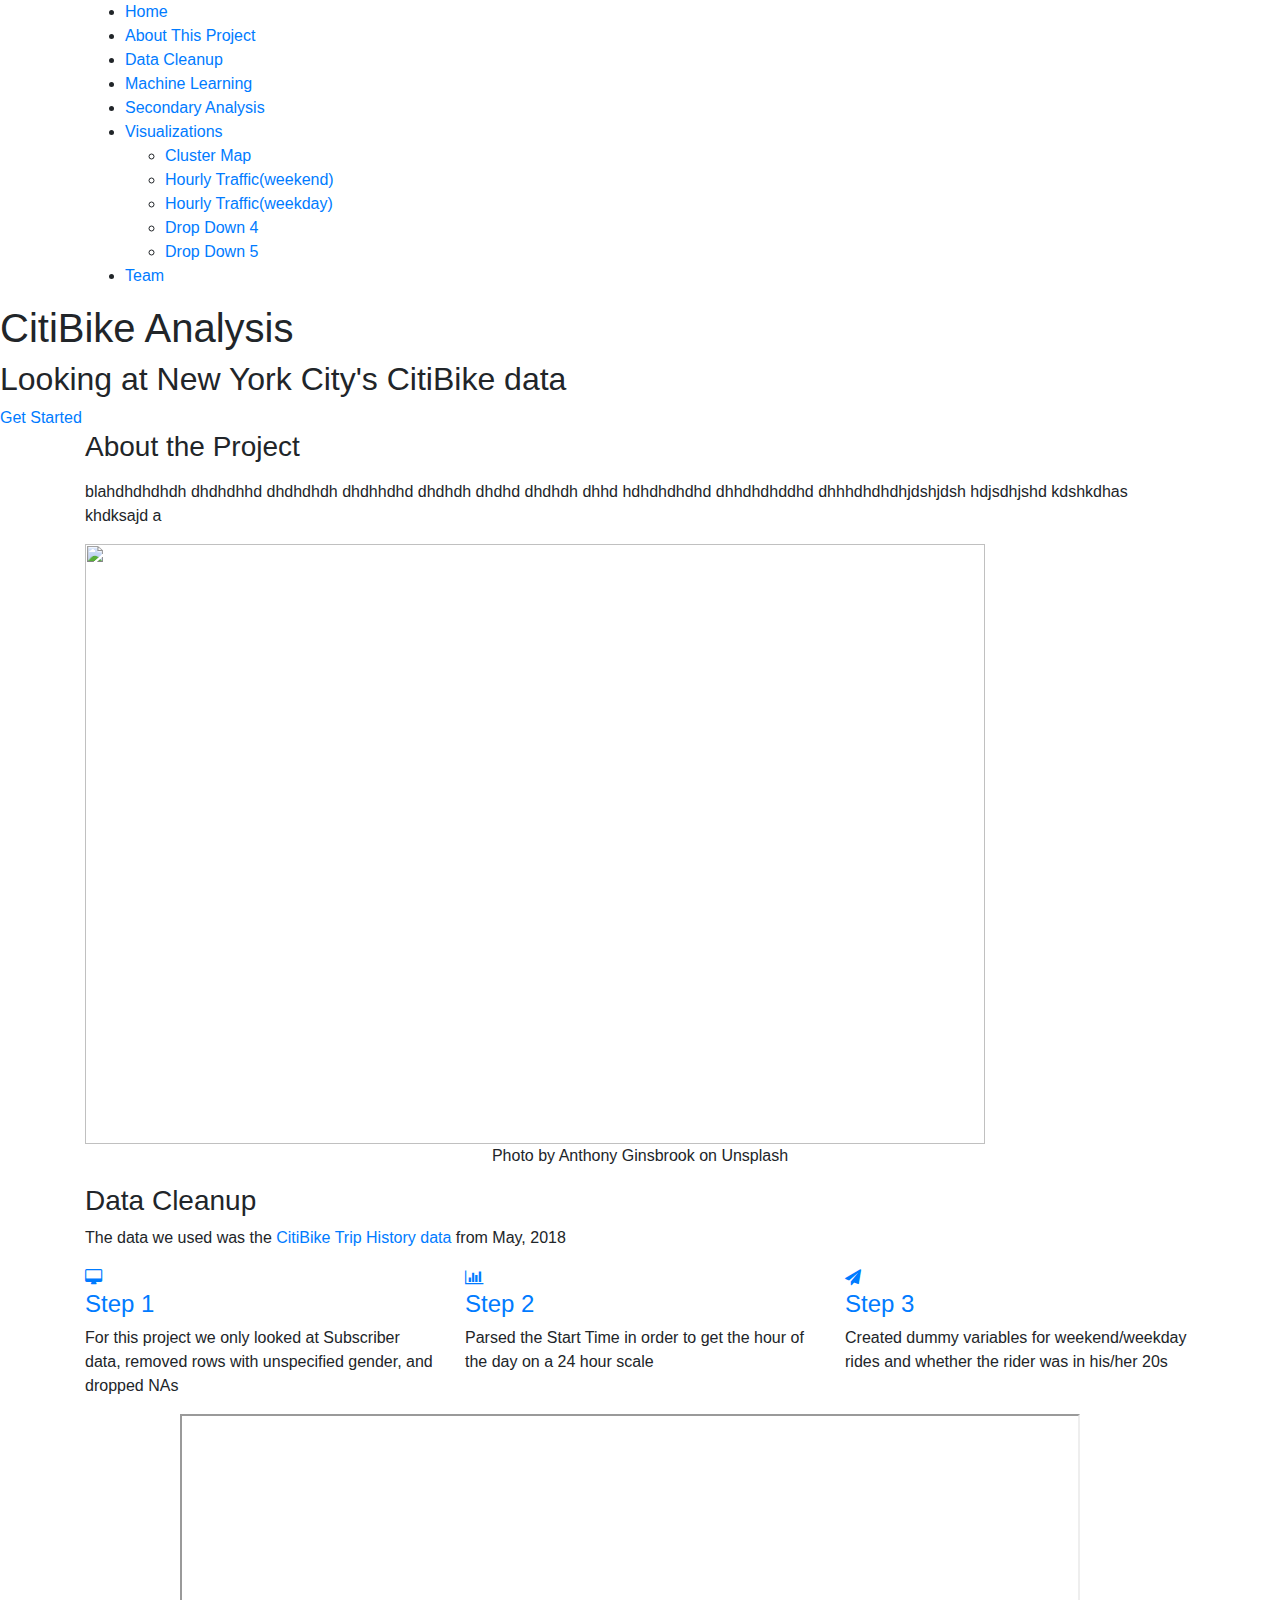
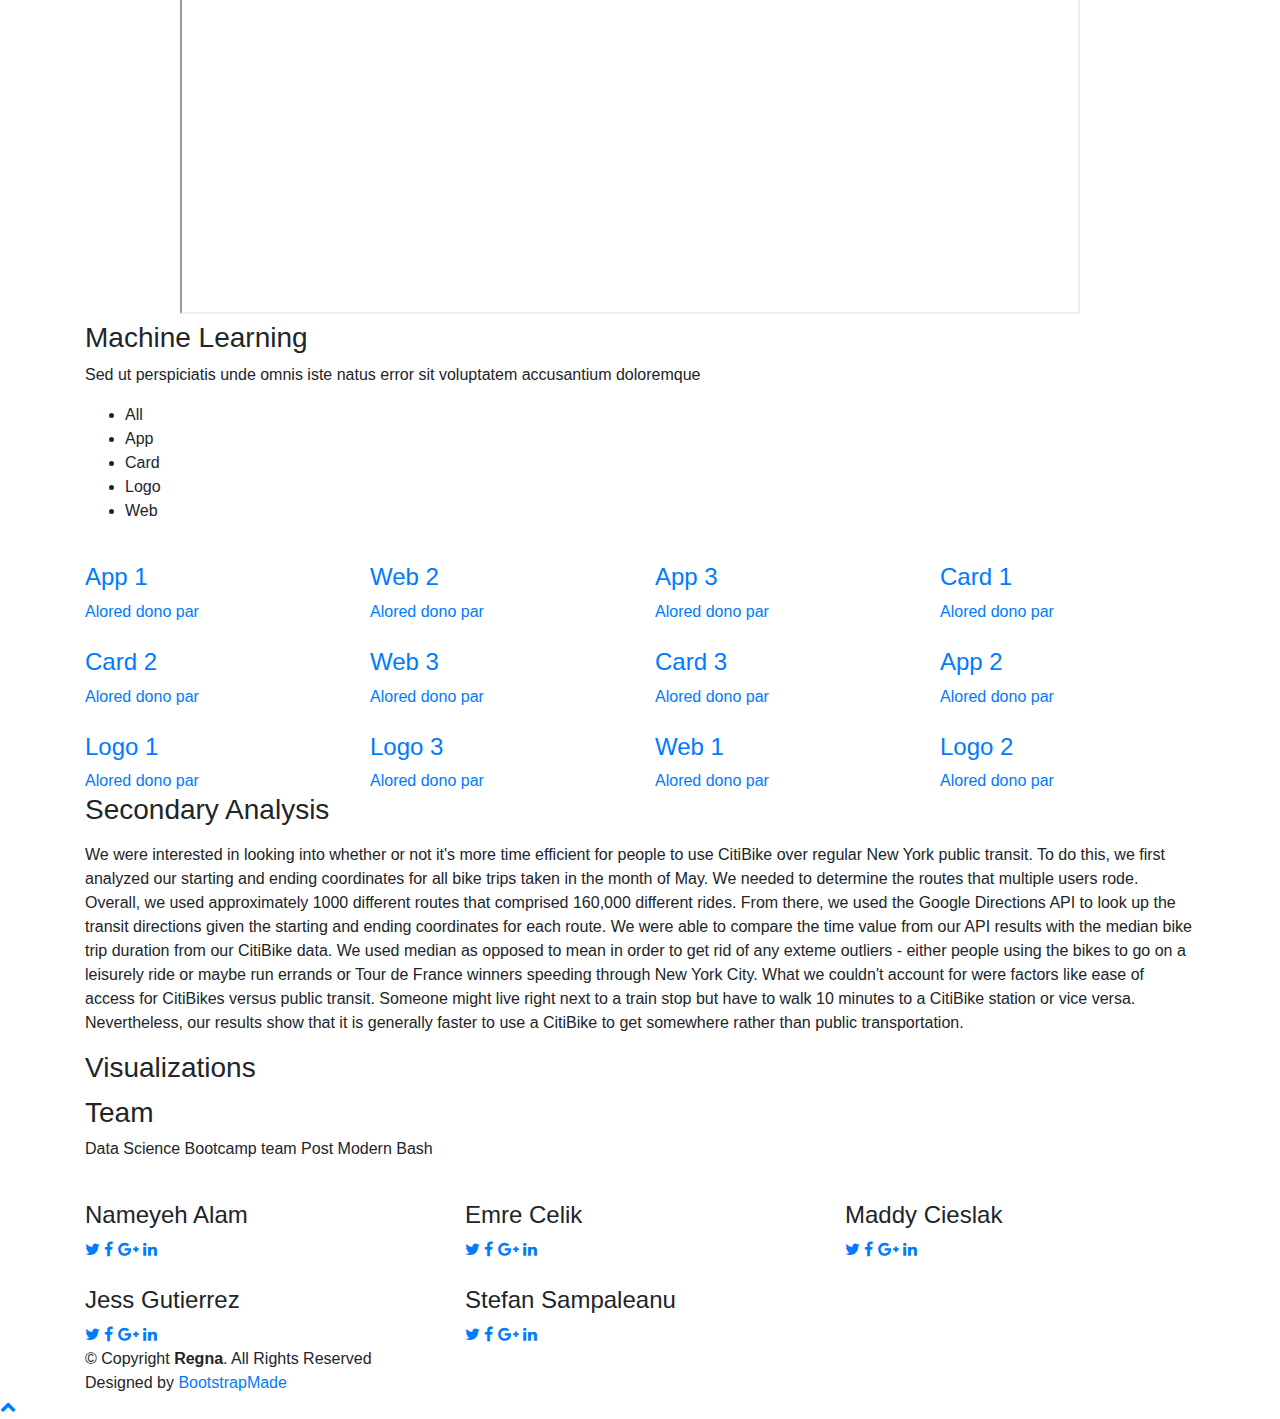
==== home.html @ d92347b0 "updated html" ====
<!DOCTYPE html>
<html lang="en">
<head>
  <meta charset="utf-8">
  <title>CitiBike Analysis Project</title>
  <meta content="width=device-width, initial-scale=1.0" name="viewport">
  <meta content="" name="keywords">
  <meta content="" name="description">

  <!-- Favicons -->
  <!-- <link href="img/favicon.png" rel="icon">
  <link href="img/apple-touch-icon.png" rel="apple-touch-icon"> -->

  <!-- Google Fonts -->
  <link href="https://fonts.googleapis.com/css?family=Open+Sans:300,300i,400,400i,700,700i|Poppins:300,400,500,700" rel="stylesheet">

  <!-- Bootstrap CSS File -->
  <link href="lib/bootstrap/css/bootstrap.min.css" rel="stylesheet">

  <!-- Libraries CSS Files -->
  <link href="lib/font-awesome/css/font-awesome.min.css" rel="stylesheet">
  <link href="lib/animate/animate.min.css" rel="stylesheet">

  <!-- Main Stylesheet File -->
  <link href="style.css" rel="stylesheet">

  <script src="https://cdnjs.cloudflare.com/ajax/libs/d3/4.13.0/d3.min.js"></script>
	<script src="https://cdnjs.cloudflare.com/ajax/libs/d3-tip/0.7.1/d3-tip.min.js"></script>

  <!-- =======================================================
    Theme Name: Regna
    Theme URL: https://bootstrapmade.com/regna-bootstrap-onepage-template/
    Author: BootstrapMade.com
    License: https://bootstrapmade.com/license/
  ======================================================= -->
</head>

<body>

  <!--==========================
  Header
  ============================-->
  <header id="header">
    <div class="container">

      <div id="logo" class="pull-left">
        <a href="#hero"><img src="" alt="" title="" /></img></a>
        <!-- Uncomment below if you prefer to use a text logo -->
        <!--<h1><a href="#hero">Regna</a></h1>-->
      </div>

      <nav id="nav-menu-container">
        <ul class="nav-menu">
          <li class="menu-active"><a href="#hero">Home</a></li>
          <li><a href="#about">About This Project</a></li>
          <li><a href="#cleanup">Data Cleanup</a></li>
          <li><a href="#portfolio">Machine Learning</a></li>
          <li><a href="#secondary">Secondary Analysis</a></li>
          <li class="menu-has-children"><a href="#visual1">Visualizations</a>
            <ul>
              <li><a href="#visual1">Cluster Map</a></li>
              <li><a href="#visual2">Hourly Traffic(weekend)</a></li>
              <li><a href="#visual3">Hourly Traffic(weekday)</a></li>
              <li><a href="#">Drop Down 4</a></li>
              <li><a href="#">Drop Down 5</a></li>
            </ul>
          </li>
          <li><a href="#team">Team</a></li>
        </ul>
      </nav><!-- #nav-menu-container -->
    </div>
  </header><!-- #header -->

  <!--==========================
    Hero Section
  ============================-->
  <section id="hero">
    <div class="hero-container">
      <h1>CitiBike Analysis</h1>
      <h2>Looking at New York City's CitiBike data</h2>
      <a href="#about" class="btn-get-started">Get Started</a>
    </div>
  </section><!-- #hero -->

  <main id="main">

    <!--==========================
      About Section
    ============================-->
    <section id="about">
      <div class="container wow fadeInUp">
          <div class="section-header">
            <h3 class="section-title">About the Project</h3>
            <p class="section-description"></p>
          </div>
          <div class="row">
            <div class="col-lg-12 col-md-6">
              <p>blahdhdhdhdh dhdhdhhd dhdhdhdh dhdhhdhd dhdhdh dhdhd dhdhdh dhhd hdhdhdhdhd dhhdhdhddhd dhhhdhdhdhjdshjdsh hdjsdhjshd kdshkdhas khdksajd a</p>
            </div>
          </div>
          <div class="row">
            <div class="col-lg-12 col-md-6">
              <a href="#about"><img class="center-block" width=900 height=600 src="anthony-ginsbrook-208979-unsplash.jpg" alt="" title="" /></img></a>
              <p align="center">Photo by Anthony Ginsbrook on Unsplash</p>
          </div>
        </div>

      </div>
    </section><!-- #about -->


    <!--==========================
      Data Cleaning Section
    ============================-->
    <section id="cleanup">
      <div class="container wow fadeIn">
        <div class="section-header">
          <h3 class="section-title">Data Cleanup</h3>
          <p class="section-description">The data we used was the <a href="https://s3.amazonaws.com/tripdata/index.html">CitiBike Trip History data</a> from May, 2018</p>
        </div>
        <div class="row">
          <div class="col-lg-4 col-md-6 wow fadeInUp" data-wow-delay="0.2s">
            <div class="box">
              <div class="icon"><a href=""><i class="fa fa-desktop"></i></a></div>
              <h4 class="title"><a href="">Step 1</a></h4>
              <p class="description">For this project we only looked at Subscriber data, removed rows with unspecified gender, and dropped NAs</p>
            </div>
          </div>
          <div class="col-lg-4 col-md-6 wow fadeInUp" data-wow-delay="0.4s">
            <div class="box">
              <div class="icon"><a href=""><i class="fa fa-bar-chart"></i></a></div>
              <h4 class="title"><a href="">Step 2</a></h4>
              <p class="description">Parsed the Start Time in order to get the hour of the day on a 24 hour scale</p>
            </div>
          </div>
          <div class="col-lg-4 col-md-6 wow fadeInUp" data-wow-delay="0.6s">
            <div class="box">
              <div class="icon"><a href=""><i class="fa fa-paper-plane"></i></a></div>
              <h4 class="title"><a href="">Step 3</a></h4>
              <p class="description">Created dummy variables for weekend/weekday rides and whether the rider was in his/her 20s</p>
            </div>
          </div> 
        </div>
        <div class="row">
          <div class="col-lg-4 col-md-12 offset-md-1 wow fadeInUp">
            <iframe width=900 height=500 src="https://nbviewer.jupyter.org/github/nameyeh/project-three/blob/master/CitiBike_DataCleanup.ipynb"></iframe>
          </div>
        </div>

      </div>
    </section><!-- #cleanup -->

    <!--==========================
      Portfolio Section
    ============================-->
    <section id="portfolio">
      <div class="container wow fadeInUp">
        <div class="section-header">
          <h3 class="section-title">Machine Learning</h3>
          <p class="section-description">Sed ut perspiciatis unde omnis iste natus error sit voluptatem accusantium doloremque</p>
        </div>
        <div class="row">

          <div class="col-lg-12">
            <ul id="portfolio-flters">
              <li data-filter=".filter-app, .filter-card, .filter-logo, .filter-web" class="filter-active">All</li>
              <li data-filter=".filter-app">App</li>
              <li data-filter=".filter-card">Card</li>
              <li data-filter=".filter-logo">Logo</li>
              <li data-filter=".filter-web">Web</li>
            </ul>
          </div>
        </div>

        <div class="row" id="portfolio-wrapper">
          <div class="col-lg-3 col-md-6 portfolio-item filter-app">
            <a href="">
              <img src="img/portfolio/app1.jpg" alt="">
              <div class="details">
                <h4>App 1</h4>
                <span>Alored dono par</span>
              </div>
            </a>
          </div>

          <div class="col-lg-3 col-md-6 portfolio-item filter-web">
            <a href="">
              <img src="img/portfolio/web2.jpg" alt="">
              <div class="details">
                <h4>Web 2</h4>
                <span>Alored dono par</span>
              </div>
            </a>
          </div>

          <div class="col-lg-3 col-md-6 portfolio-item filter-app">
            <a href="">
              <img src="img/portfolio/app3.jpg" alt="">
              <div class="details">
                <h4>App 3</h4>
                <span>Alored dono par</span>
              </div>
            </a>
          </div>

          <div class="col-lg-3 col-md-6 portfolio-item filter-card">
            <a href="">
              <img src="img/portfolio/card1.jpg" alt="">
              <div class="details">
                <h4>Card 1</h4>
                <span>Alored dono par</span>
              </div>
            </a>
          </div>

          <div class="col-lg-3 col-md-6 portfolio-item filter-card">
            <a href="">
              <img src="img/portfolio/card2.jpg" alt="">
              <div class="details">
                <h4>Card 2</h4>
                <span>Alored dono par</span>
              </div>
            </a>
          </div>

          <div class="col-lg-3 col-md-6 portfolio-item filter-web">
            <a href="">
              <img src="img/portfolio/web3.jpg" alt="">
              <div class="details">
                <h4>Web 3</h4>
                <span>Alored dono par</span>
              </div>
            </a>
          </div>

          <div class="col-lg-3 col-md-6 portfolio-item filter-card">
            <a href="">
              <img src="img/portfolio/card3.jpg" alt="">
              <div class="details">
                <h4>Card 3</h4>
                <span>Alored dono par</span>
              </div>
            </a>
          </div>

          <div class="col-lg-3 col-md-6 portfolio-item filter-app">
            <a href="">
              <img src="img/portfolio/app2.jpg" alt="">
              <div class="details">
                <h4>App 2</h4>
                <span>Alored dono par</span>
              </div>
            </a>
          </div>

          <div class="col-lg-3 col-md-6 portfolio-item filter-logo">
            <a href="">
              <img src="img/portfolio/logo1.jpg" alt="">
              <div class="details">
                <h4>Logo 1</h4>
                <span>Alored dono par</span>
              </div>
            </a>
          </div>

          <div class="col-lg-3 col-md-6 portfolio-item filter-logo">
            <a href="">
              <img src="img/portfolio/logo3.jpg" alt="">
              <div class="details">
                <h4>Logo 3</h4>
                <span>Alored dono par</span>
              </div>
            </a>
          </div>

          <div class="col-lg-3 col-md-6 portfolio-item filter-web">
            <a href="">
              <img src="img/portfolio/web1.jpg" alt="">
              <div class="details">
                <h4>Web 1</h4>
                <span>Alored dono par</span>
              </div>
            </a>
          </div>

          <div class="col-lg-3 col-md-6 portfolio-item filter-logo">
            <a href="">
              <img src="img/portfolio/logo2.jpg" alt="">
              <div class="details">
                <h4>Logo 2</h4>
                <span>Alored dono par</span>
              </div>
            </a>
          </div>

        </div>

      </div>
    </section><!-- #portfolio -->

    <!--==========================
      Secondary Section
    ============================-->
    <section id="secondary">
      <div class="container wow fadeInUp">
        <div class="section-header">
          <h3 class="section-title">Secondary Analysis</h3>
          <p class="section-description"></p>
        </div>
      </div>

      <div class="container wow fadeInUp">
        <div class="row justify-content-center">
          <div class="col-lg-12 col-md-6">
            <p>We were interested in looking into whether or not it's more time efficient for people to use CitiBike over regular New York public transit.
               To do this, we first analyzed our starting and ending coordinates for all bike trips taken in the month of May. We needed to determine the 
               routes that multiple users rode. Overall, we used approximately 1000 different routes that comprised 160,000 different rides. From there, we 
               used the Google Directions API to look up the transit directions given the starting and ending coordinates for each route. We were able to 
               compare the time value from our API results with the median bike trip duration from our CitiBike data. We used median as opposed to mean in 
               order to get rid of any exteme outliers - either people using the bikes to go on a leisurely ride or maybe run errands or Tour de France 
               winners speeding through New York City. What we couldn't account for were factors like ease of access for CitiBikes versus public transit.
               Someone might live right next to a train stop but have to walk 10 minutes to a CitiBike station or vice versa. Nevertheless, our results show
               that it is generally faster to use a CitiBike to get somewhere rather than public transportation. 
            </p>
          </div>
        </div>
        <div class="row justify-content-center">
          <div class="chart"></div>
              <script type="text/javascript" src="../app.js"></script>
        </div>

      </div>

      </div>
    </section><!-- #secondary -->

  </main>

  <!--==========================
      Visualizations
    ============================-->
    <section id="visual1">
        <div class="container wow fadeInUp">
            <div class="section-header">
                <h3 class="section-title">Visualizations</h3>
              </div>
            <div class="row">
                <div class="col-lg-12 col-md-12">
                    <div class='tableauPlaceholder' id='viz1531404556387' style='position: relative'><noscript><a href='#'><img alt='Cluster Map, colored by Percentage in 20s ' src='https:&#47;&#47;public.tableau.com&#47;static&#47;images&#47;Ci&#47;CitiBike_MachineLearningSupplement&#47;Sheet1&#47;1_rss.png' style='border: none' /></a></noscript><object class='tableauViz'  style='display:none;'><param name='host_url' value='https%3A%2F%2Fpublic.tableau.com%2F' /> <param name='embed_code_version' value='3' /> <param name='site_root' value='' /><param name='name' value='CitiBike_MachineLearningSupplement&#47;Sheet1' /><param name='tabs' value='no' /><param name='toolbar' value='yes' /><param name='static_image' value='https:&#47;&#47;public.tableau.com&#47;static&#47;images&#47;Ci&#47;CitiBike_MachineLearningSupplement&#47;Sheet1&#47;1.png' /> <param name='animate_transition' value='yes' /><param name='display_static_image' value='yes' /><param name='display_spinner' value='yes' /><param name='display_overlay' value='yes' /><param name='display_count' value='yes' /><param name='filter' value='publish=yes' /></object></div>                <script type='text/javascript'>                    var divElement = document.getElementById('viz1531404556387');                    var vizElement = divElement.getElementsByTagName('object')[0];                    vizElement.style.width='100%';vizElement.style.height=(divElement.offsetWidth*0.75)+'px';                    var scriptElement = document.createElement('script');                    scriptElement.src = 'https://public.tableau.com/javascripts/api/viz_v1.js';                    vizElement.parentNode.insertBefore(scriptElement, vizElement);                </script>
                </div>
            </div>
        </div>
    </section>

    <section id="visual2">
        <div class="container wow fadeInUp">
            <div class="row">
                <div class="col-lg-12 col-md-12">
                    <div class='tableauPlaceholder' id='viz1531405857707' style='position: relative'><noscript><a href='#'><img alt='Hourly Traffic by Cluster, Weekend ' src='https:&#47;&#47;public.tableau.com&#47;static&#47;images&#47;Ci&#47;CitiBike_MachineLearningSupplement&#47;Sheet3&#47;1_rss.png' style='border: none' /></a></noscript><object class='tableauViz'  style='display:none;'><param name='host_url' value='https%3A%2F%2Fpublic.tableau.com%2F' /> <param name='embed_code_version' value='3' /> <param name='site_root' value='' /><param name='name' value='CitiBike_MachineLearningSupplement&#47;Sheet3' /><param name='tabs' value='no' /><param name='toolbar' value='yes' /><param name='static_image' value='https:&#47;&#47;public.tableau.com&#47;static&#47;images&#47;Ci&#47;CitiBike_MachineLearningSupplement&#47;Sheet3&#47;1.png' /> <param name='animate_transition' value='yes' /><param name='display_static_image' value='yes' /><param name='display_spinner' value='yes' /><param name='display_overlay' value='yes' /><param name='display_count' value='yes' /></object></div>                <script type='text/javascript'>                    var divElement = document.getElementById('viz1531405857707');                    var vizElement = divElement.getElementsByTagName('object')[0];                    vizElement.style.width='100%';vizElement.style.height=(divElement.offsetWidth*0.75)+'px';                    var scriptElement = document.createElement('script');                    scriptElement.src = 'https://public.tableau.com/javascripts/api/viz_v1.js';                    vizElement.parentNode.insertBefore(scriptElement, vizElement);                </script>
                </div>
            </div>
        </div>
    </section>

    <section id="visual3">
        <div class="container wow fadeInUp">
            <div class="row">
                <div class="col-lg-12 col-md-12">
                    <div class='tableauPlaceholder' id='viz1531406010072' style='position: relative'><noscript><a href='#'><img alt='Hourly Traffic by Cluster, Weekday ' src='https:&#47;&#47;public.tableau.com&#47;static&#47;images&#47;Ci&#47;CitiBike_MachineLearningSupplement&#47;Sheet4&#47;1_rss.png' style='border: none' /></a></noscript><object class='tableauViz'  style='display:none;'><param name='host_url' value='https%3A%2F%2Fpublic.tableau.com%2F' /> <param name='embed_code_version' value='3' /> <param name='site_root' value='' /><param name='name' value='CitiBike_MachineLearningSupplement&#47;Sheet4' /><param name='tabs' value='no' /><param name='toolbar' value='yes' /><param name='static_image' value='https:&#47;&#47;public.tableau.com&#47;static&#47;images&#47;Ci&#47;CitiBike_MachineLearningSupplement&#47;Sheet4&#47;1.png' /> <param name='animate_transition' value='yes' /><param name='display_static_image' value='yes' /><param name='display_spinner' value='yes' /><param name='display_overlay' value='yes' /><param name='display_count' value='yes' /></object></div>                <script type='text/javascript'>                    var divElement = document.getElementById('viz1531406010072');                    var vizElement = divElement.getElementsByTagName('object')[0];                    vizElement.style.width='100%';vizElement.style.height=(divElement.offsetWidth*0.75)+'px';                    var scriptElement = document.createElement('script');                    scriptElement.src = 'https://public.tableau.com/javascripts/api/viz_v1.js';                    vizElement.parentNode.insertBefore(scriptElement, vizElement);                </script>
                </div>
            </div>
        </div>
    </section>


  <!--==========================
      Team Section
    ============================-->
    <section id="team">
        <div class="container wow fadeInUp">
          <div class="section-header">
            <h3 class="section-title">Team</h3>
            <p class="section-description">Data Science Bootcamp team Post Modern Bash</p>
          </div>
          <div class="row">
            <div class="col-lg-4 col-md-6">
              <div class="member">
                <div class="pic"><img src="img/team-1.jpg" alt=""></div>
                <h4>Nameyeh Alam</h4>
                <span></span>
                <div class="social">
                  <a href=""><i class="fa fa-twitter"></i></a>
                  <a href=""><i class="fa fa-facebook"></i></a>
                  <a href=""><i class="fa fa-google-plus"></i></a>
                  <a href=""><i class="fa fa-linkedin"></i></a>
                </div>
              </div>
            </div>
  
            <div class="col-lg-4 col-md-6">
              <div class="member">
                <div class="pic"><img src="img/team-2.jpg" alt=""></div>
                <h4>Emre Celik</h4>
                <span></span>
                <div class="social">
                  <a href=""><i class="fa fa-twitter"></i></a>
                  <a href=""><i class="fa fa-facebook"></i></a>
                  <a href=""><i class="fa fa-google-plus"></i></a>
                  <a href=""><i class="fa fa-linkedin"></i></a>
                </div>
              </div>
            </div>
  
            <div class="col-lg-4 col-md-6">
              <div class="member">
                <div class="pic"><img src="img/team-3.jpg" alt=""></div>
                <h4>Maddy Cieslak</h4>
                <span></span>
                <div class="social">
                  <a href=""><i class="fa fa-twitter"></i></a>
                  <a href=""><i class="fa fa-facebook"></i></a>
                  <a href=""><i class="fa fa-google-plus"></i></a>
                  <a href=""><i class="fa fa-linkedin"></i></a>
                </div>
              </div>
            </div>
  
            <div class="col-lg-4 col-md-6">
              <div class="member">
                <div class="pic"><img src="img/team-4.jpg" alt=""></div>
                <h4>Jess Gutierrez</h4>
                <span></span>
                <div class="social">
                  <a href=""><i class="fa fa-twitter"></i></a>
                  <a href=""><i class="fa fa-facebook"></i></a>
                  <a href=""><i class="fa fa-google-plus"></i></a>
                  <a href=""><i class="fa fa-linkedin"></i></a>
                </div>
              </div>
            </div>
            <div class="col-lg-4 col-md-6">
                <div class="member">
                  <div class="pic"><img src="img/team-6.jpg" alt=""></div>
                  <h4>Stefan Sampaleanu</h4>
                  <span></span>
                  <div class="social">
                    <a href=""><i class="fa fa-twitter"></i></a>
                    <a href=""><i class="fa fa-facebook"></i></a>
                    <a href=""><i class="fa fa-google-plus"></i></a>
                    <a href=""><i class="fa fa-linkedin"></i></a>
                  </div>
                </div>
              </div>
          </div>
  
        </div>
      </section><!-- #team -->

      
  <!--==========================
    Footer
  ============================-->
  <footer id="footer">
    <div class="footer-top">
      <div class="container">

      </div>
    </div>

    <div class="container">
      <div class="copyright">
        &copy; Copyright <strong>Regna</strong>. All Rights Reserved
      </div>
      <div class="credits">
        <!--
          All the links in the footer should remain intact.
          You can delete the links only if you purchased the pro version.
          Licensing information: https://bootstrapmade.com/license/
          Purchase the pro version with working PHP/AJAX contact form: https://bootstrapmade.com/buy/?theme=Regna
        -->
        Designed by <a href="https://bootstrapmade.com/">BootstrapMade</a>
      </div>
    </div>
  </footer><!-- #footer -->

  <a href="#" class="back-to-top"><i class="fa fa-chevron-up"></i></a>

  <!-- JavaScript Libraries -->
  <script src="lib/jquery/jquery.min.js"></script>
  <script src="lib/jquery/jquery-migrate.min.js"></script>
  <script src="lib/bootstrap/js/bootstrap.bundle.min.js"></script>
  <script src="lib/easing/easing.min.js"></script>
  <script src="lib/wow/wow.min.js"></script>
  <script src="https://maps.googleapis.com/maps/api/js?key=AIzaSyD8HeI8o-c1NppZA-92oYlXakhDPYR7XMY"></script>

  <script src="lib/waypoints/waypoints.min.js"></script>
  <script src="lib/counterup/counterup.min.js"></script>
  <script src="lib/superfish/hoverIntent.js"></script>
  <script src="lib/superfish/superfish.min.js"></script>


  <!-- Template Main Javascript File -->
  <script src="js/main.js"></script>

</body>
</html>
---- style.css ----
.tooltip {
  position: absolute;
  width: 120px;
  height: 80px;
  padding: 2px;
  padding-top: 8px;
  font: 12px sans-serif;
  /* color: white; */
  text-align: left;
  background: rgb(250, 249, 247);
  border-width: 2px;
  border-style: solid;
  border-color: darkblue;
  border-radius: 12px;
}

.axisText {
  font-family: sans-serif;
  font-weight: bold;
  fill: #040008;
  text-anchor: middle;
}

.titleText {
  font-family: sans-serif;
  font-weight: bold;
  fill: #040008;
  text-anchor: middle; 
}
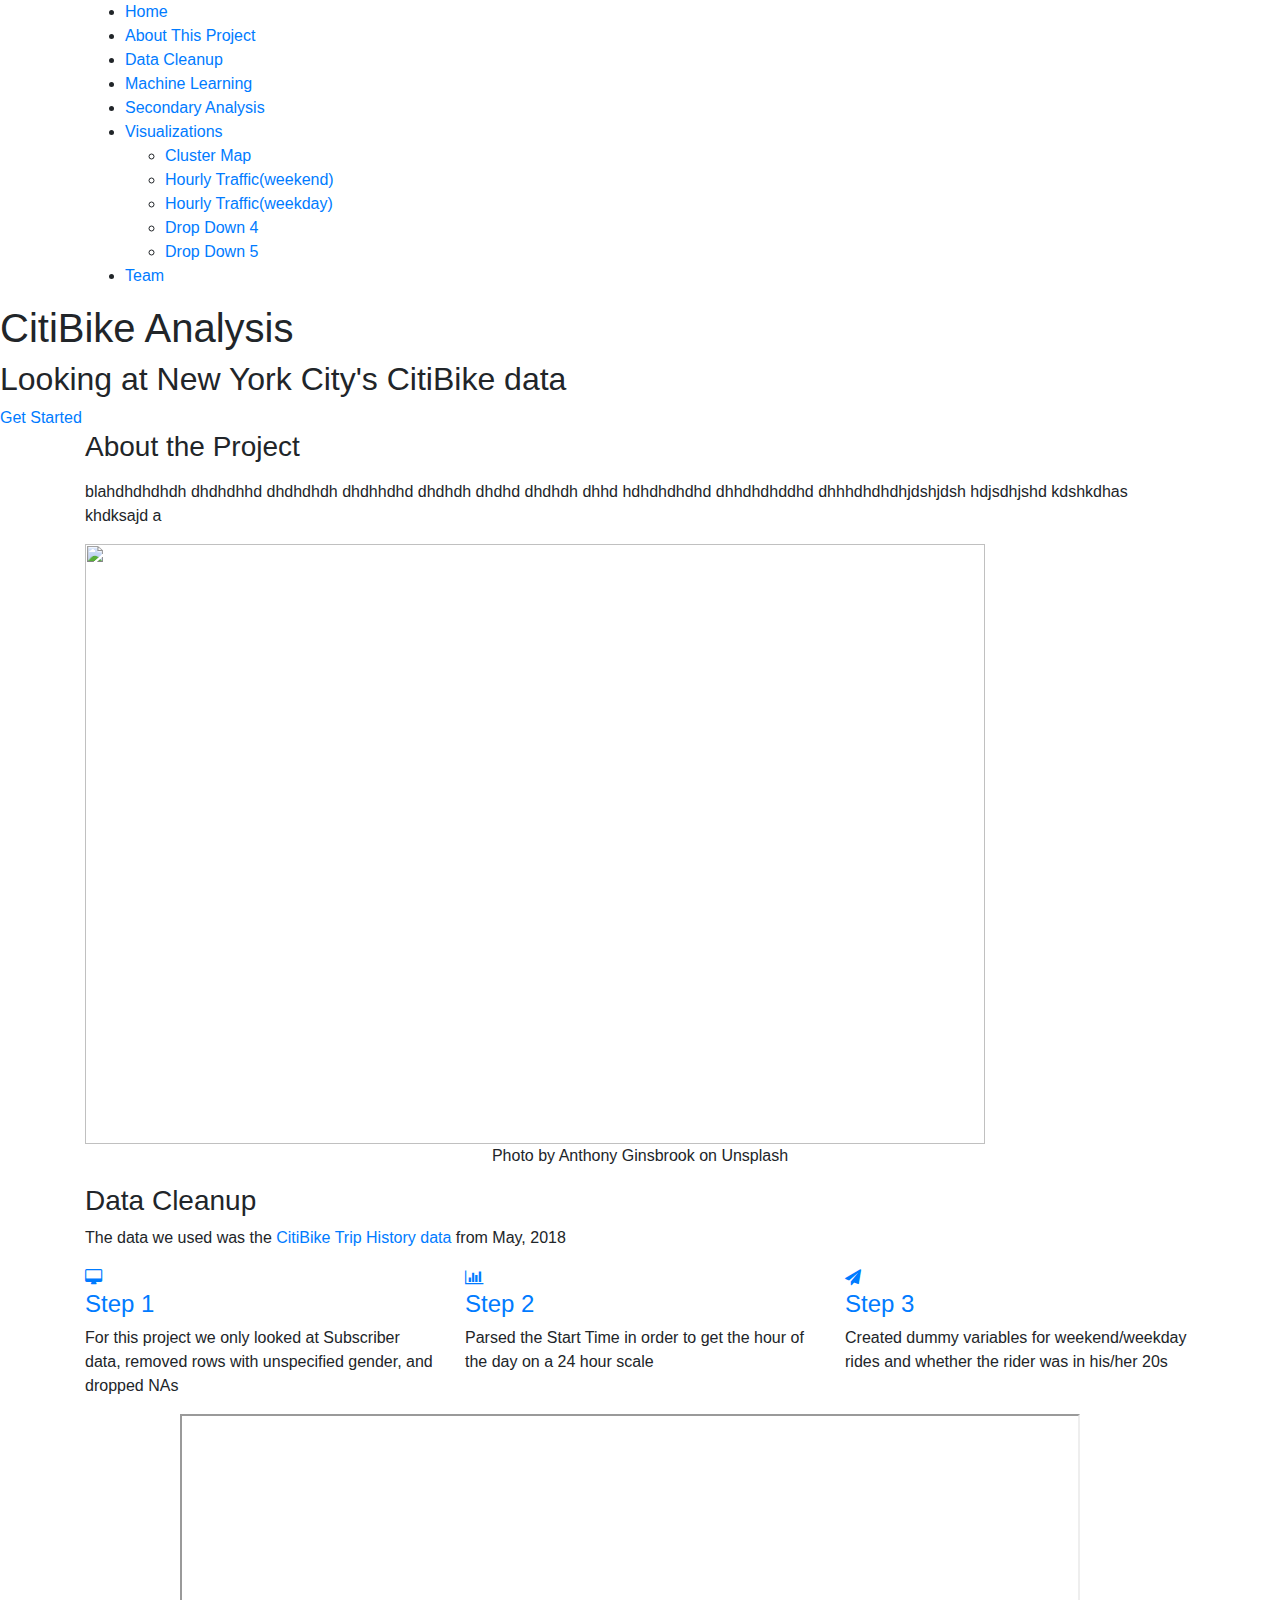
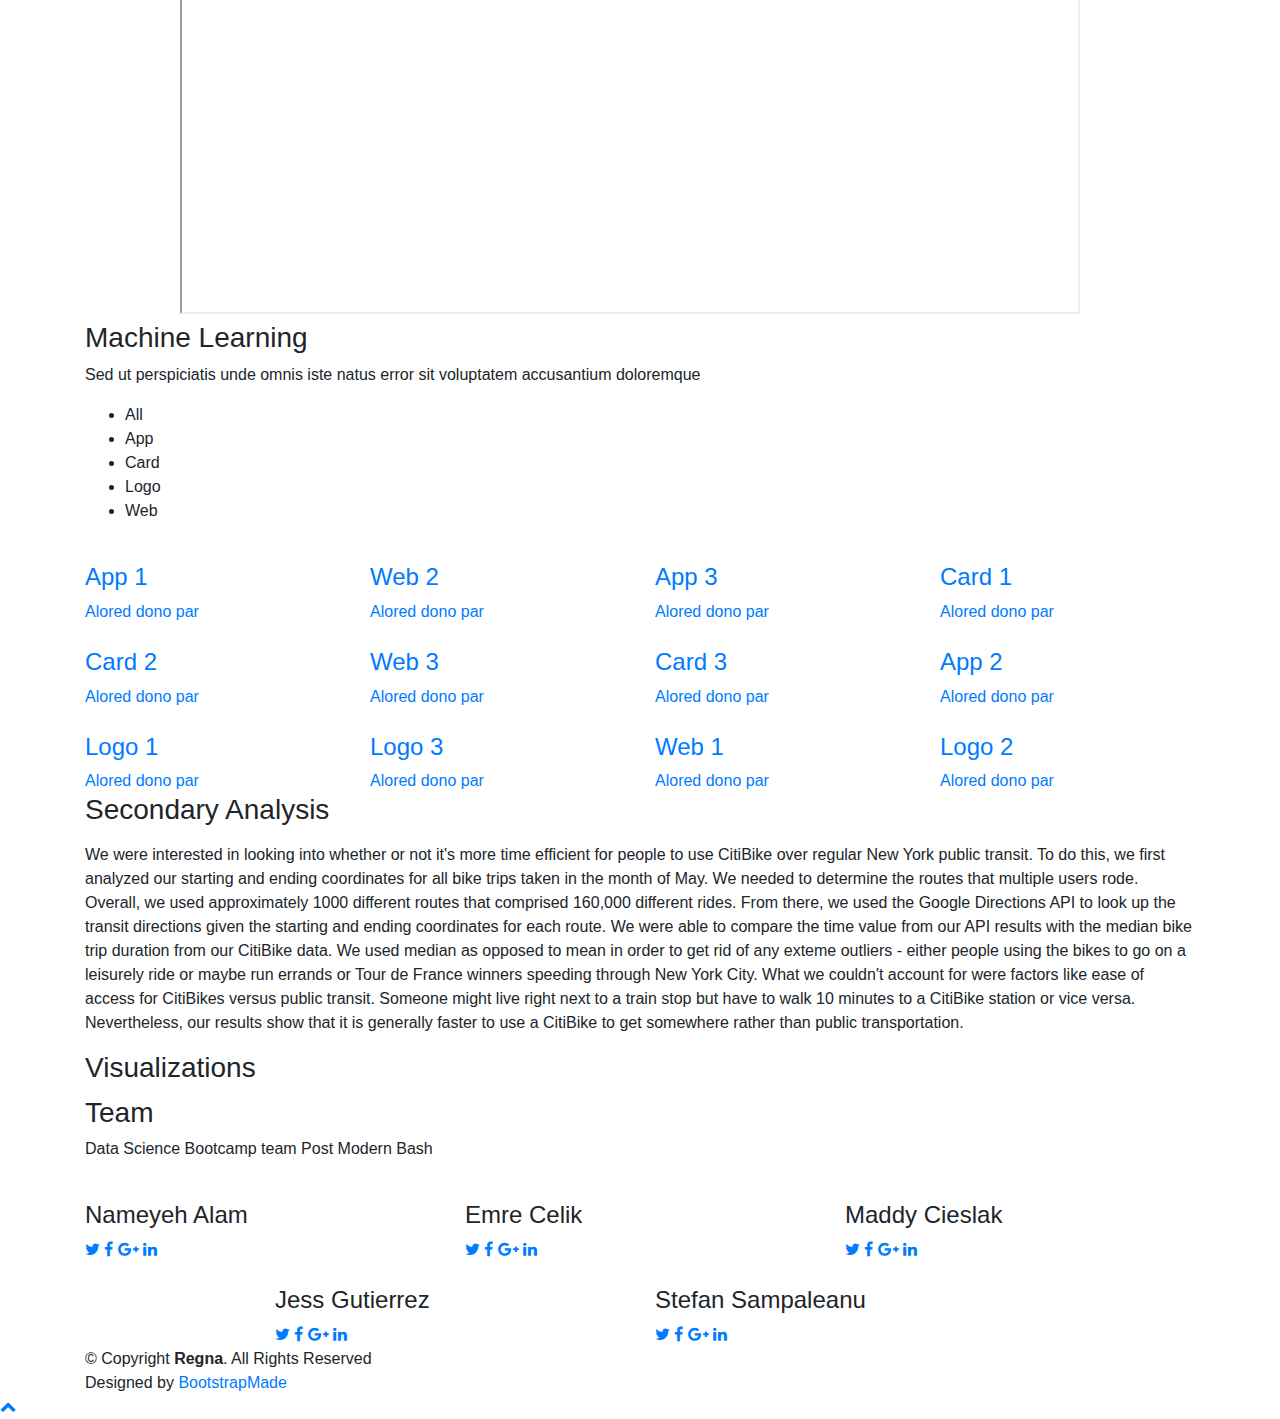
==== commit 43470b4e: "modified layout" ====
--- a/home.html
+++ b/home.html
@@ -424,8 +424,9 @@
                 </div>
               </div>
             </div>
-  
-            <div class="col-lg-4 col-md-6">
+          </div>
+          <div class="row">
+            <div class="col-lg-4 col-md-6 offset-md-2">
               <div class="member">
                 <div class="pic"><img src="img/team-4.jpg" alt=""></div>
                 <h4>Jess Gutierrez</h4>
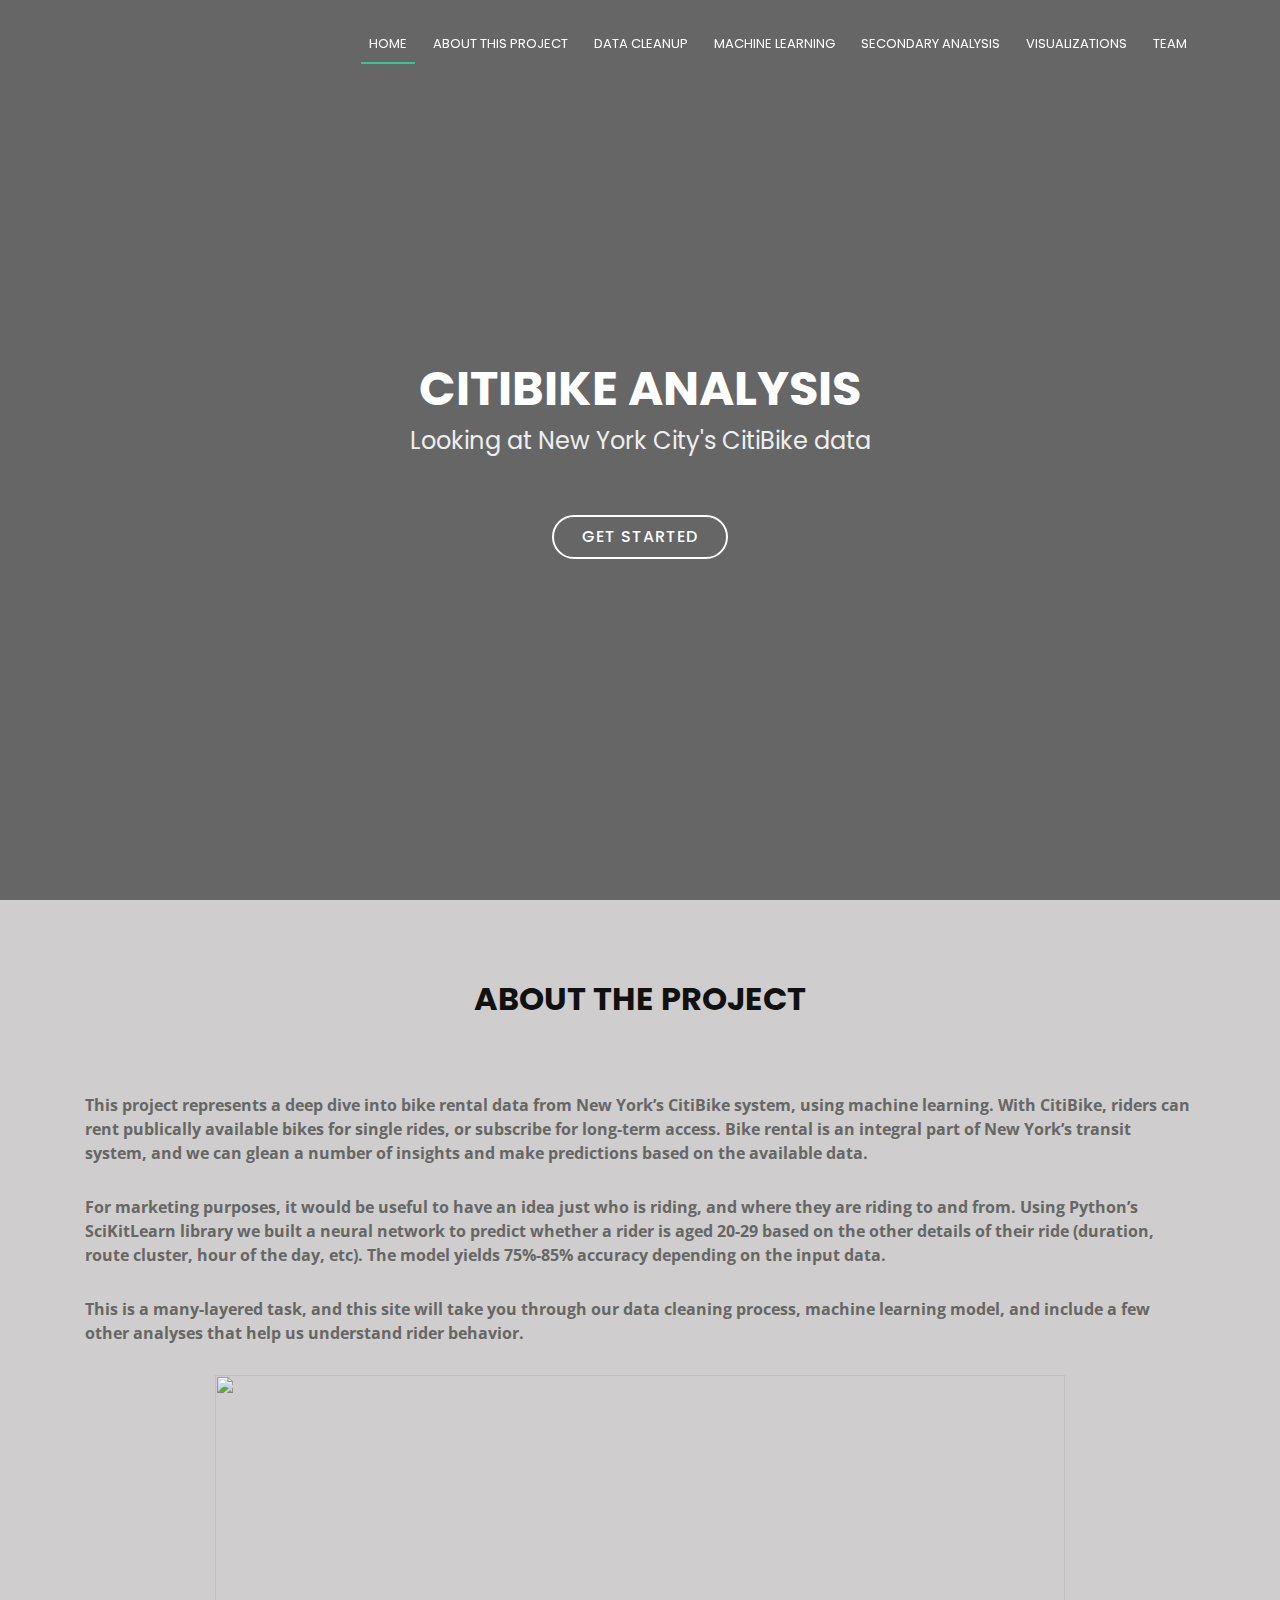
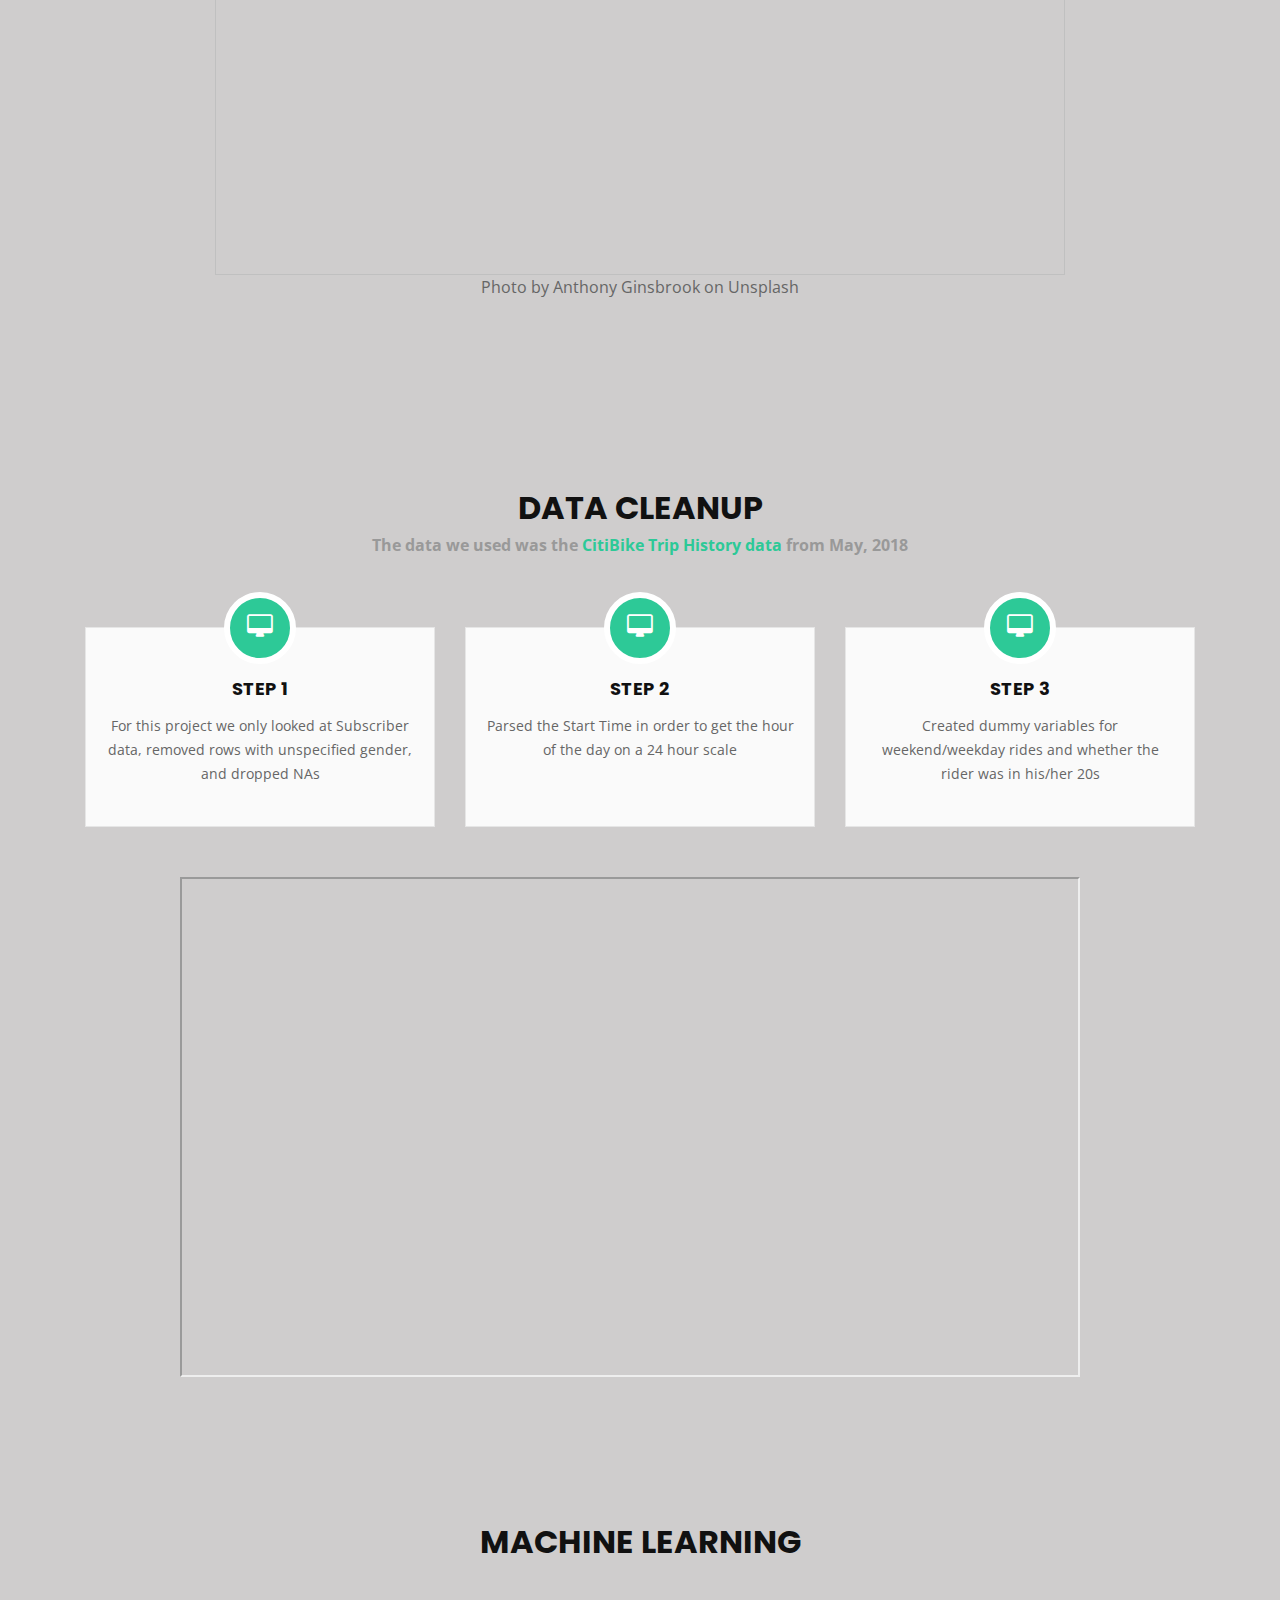
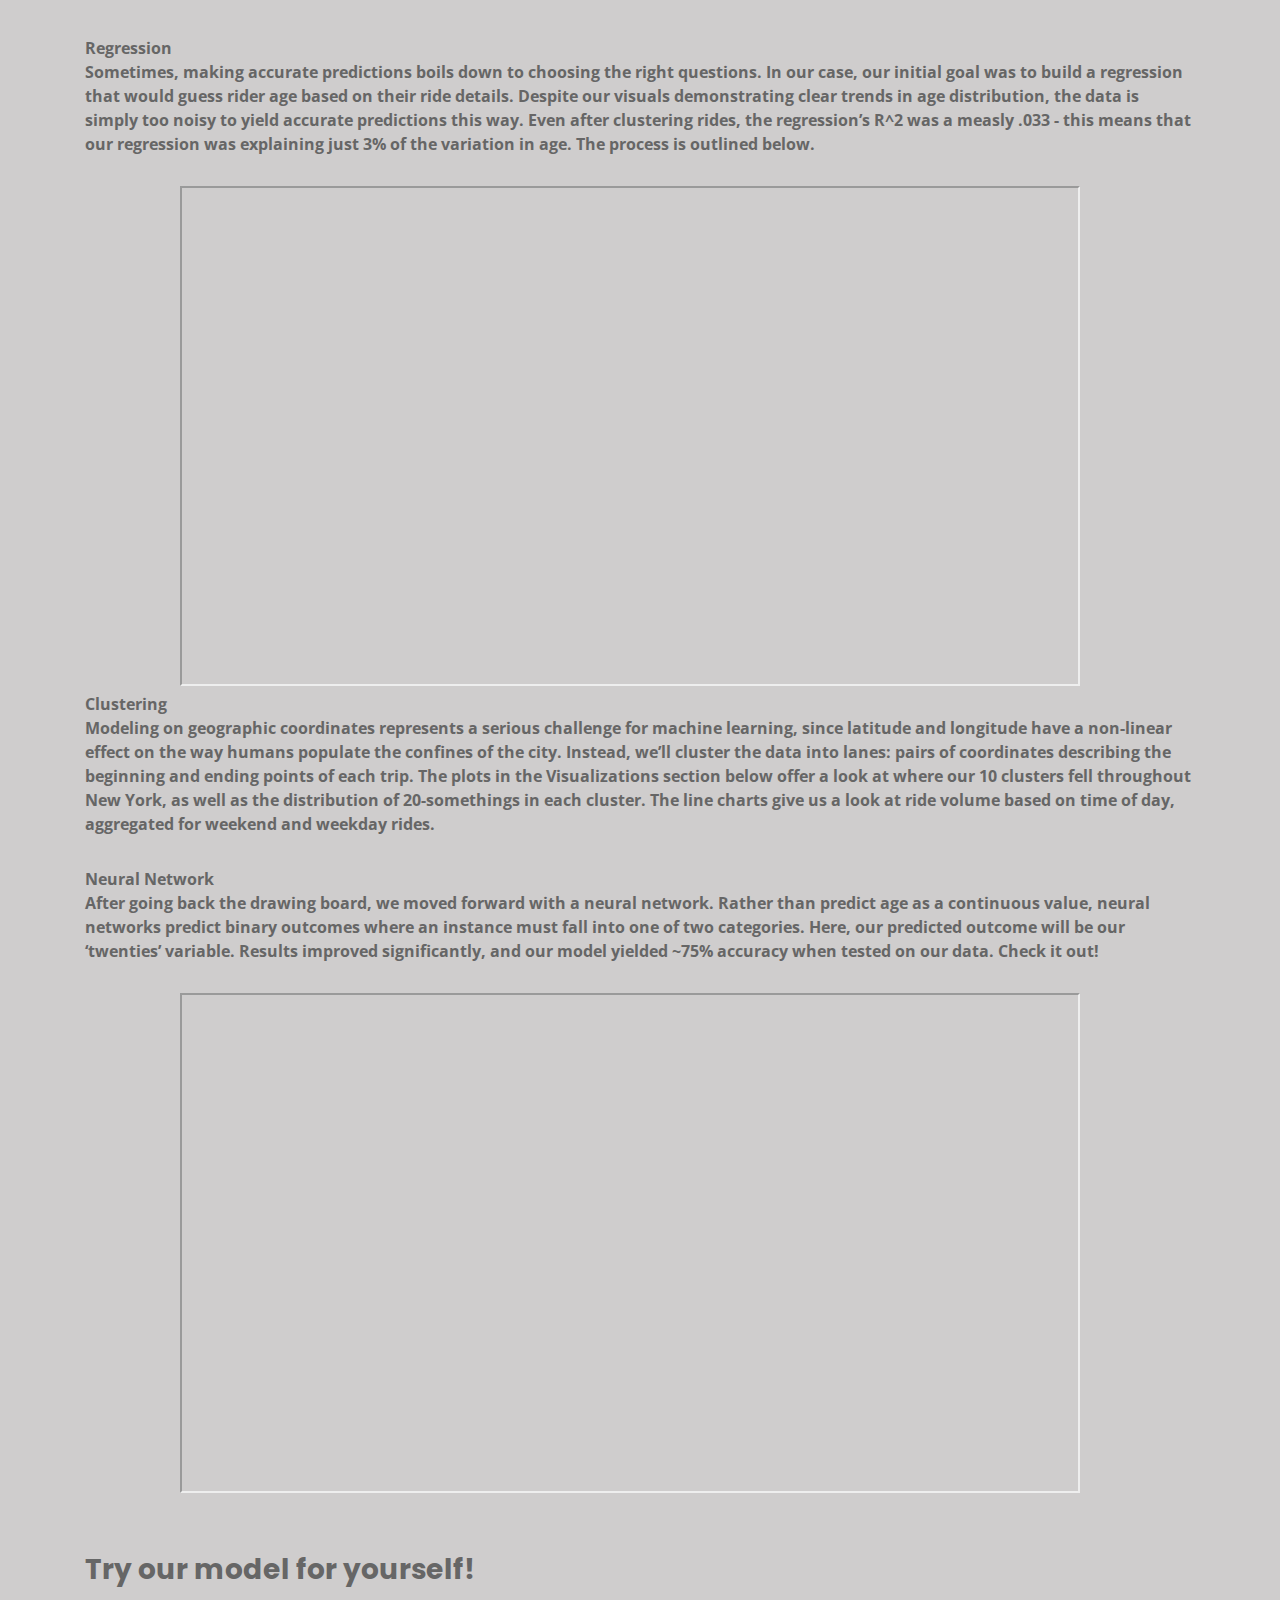
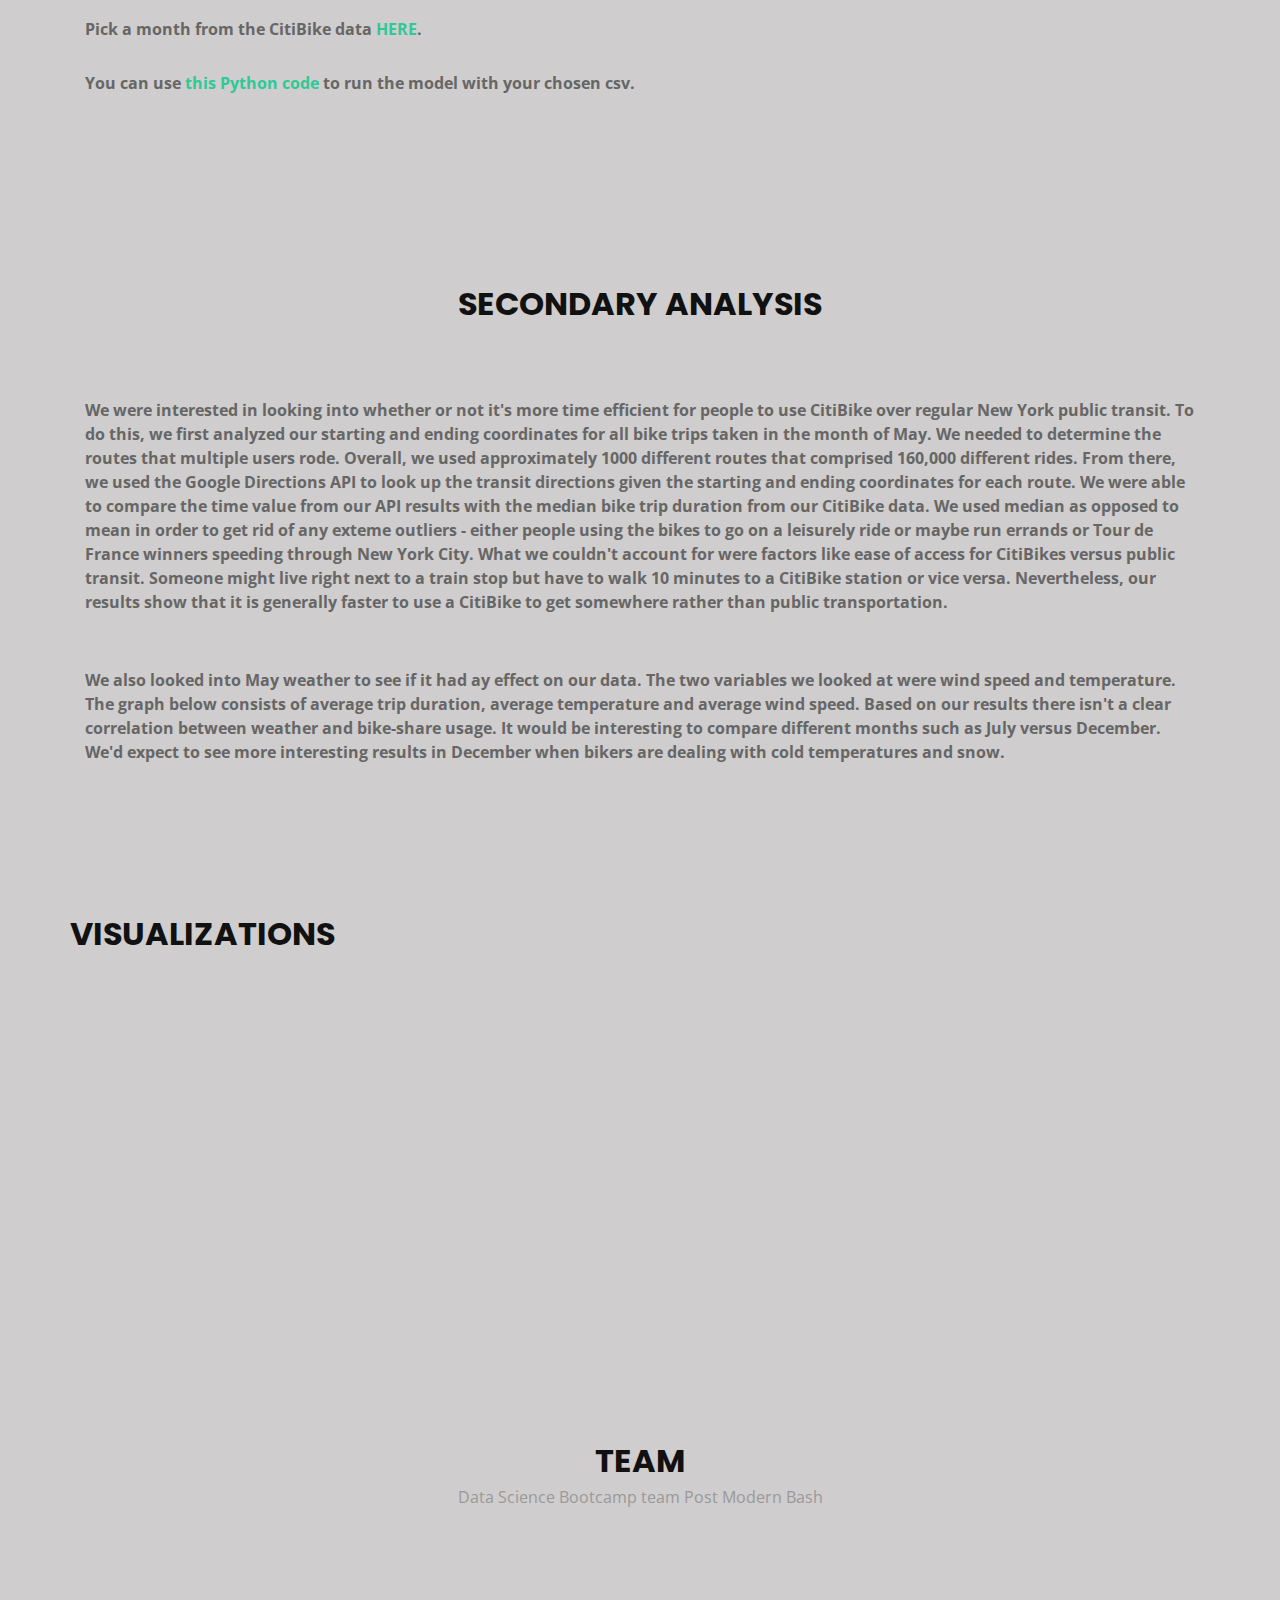
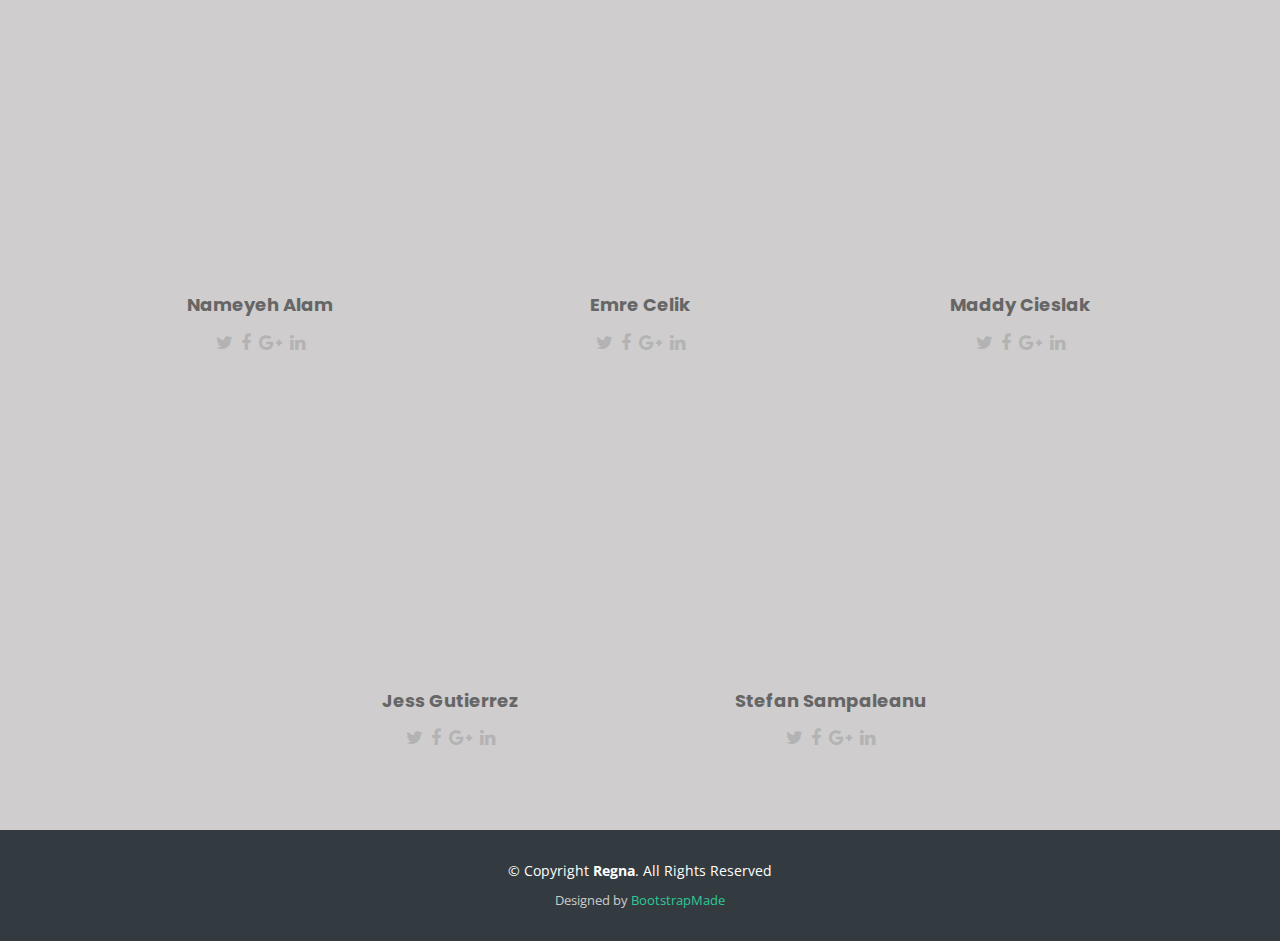
==== commit 7d4479fc: "updated html" ====
--- a/home.html
+++ b/home.html
@@ -58,11 +58,11 @@
           <li><a href="#secondary">Secondary Analysis</a></li>
           <li class="menu-has-children"><a href="#visual1">Visualizations</a>
             <ul>
-              <li><a href="#visual1">Cluster Map</a></li>
-              <li><a href="#visual2">Hourly Traffic(weekend)</a></li>
-              <li><a href="#visual3">Hourly Traffic(weekday)</a></li>
-              <li><a href="#">Drop Down 4</a></li>
-              <li><a href="#">Drop Down 5</a></li>
+              <li><a href="#visual4">Cluster Map</a></li>
+              <li><a href="#visual2">Hourly Traffic</a></li>
+              <li><a href="#visual3">Pass Type</a></li>
+			  
+			  
             </ul>
           </li>
           <li><a href="#team">Team</a></li>
@@ -95,12 +95,21 @@
           </div>
           <div class="row">
             <div class="col-lg-12 col-md-6">
-              <p>blahdhdhdhdh dhdhdhhd dhdhdhdh dhdhhdhd dhdhdh dhdhd dhdhdh dhhd hdhdhdhdhd dhhdhdhddhd dhhhdhdhdhjdshjdsh hdjsdhjshd kdshkdhas khdksajd a</p>
+				<p><strong>This project represents a deep dive into bike rental data from New York’s CitiBike system, using machine learning. With CitiBike, riders 
+                 can rent publically available bikes for single rides, or subscribe for long-term access. Bike rental is an integral part of New York’s 
+                 transit system, and we can glean a number of insights and make predictions based on the available data.</strong></p>
+
+				<p><strong>For marketing purposes, it would be useful to have an idea just who is riding, and where they are riding to and from. Using Python’s 
+                 SciKitLearn library we built a neural network to predict whether a rider is aged 20-29 based on the other details of their ride (duration,
+                 route cluster, hour of the day, etc). The model yields 75%-85% accuracy depending on the input data.</strong></p>
+                
+				<p><strong>This is a many-layered task, and this site will take you through our data cleaning process, machine learning model, and include a few other
+                 analyses that help us understand rider behavior.</strong></p>
             </div>
           </div>
           <div class="row">
             <div class="col-lg-12 col-md-6">
-              <a href="#about"><img class="center-block" width=900 height=600 src="anthony-ginsbrook-208979-unsplash.jpg" alt="" title="" /></img></a>
+              <a href="#about"><img class="center-block" width=850 height=500 src="anthony-ginsbrook-208979-unsplash.jpg" alt="" title="" /></img></a>
               <p align="center">Photo by Anthony Ginsbrook on Unsplash</p>
           </div>
         </div>
@@ -116,7 +125,7 @@
       <div class="container wow fadeIn">
         <div class="section-header">
           <h3 class="section-title">Data Cleanup</h3>
-          <p class="section-description">The data we used was the <a href="https://s3.amazonaws.com/tripdata/index.html">CitiBike Trip History data</a> from May, 2018</p>
+           <p class="section-description"><strong>The data we used was the <a href="https://s3.amazonaws.com/tripdata/index.html">CitiBike Trip History data</a> from May, 2018</strong></p>
         </div>
         <div class="row">
           <div class="col-lg-4 col-md-6 wow fadeInUp" data-wow-delay="0.2s">
@@ -128,14 +137,14 @@
           </div>
           <div class="col-lg-4 col-md-6 wow fadeInUp" data-wow-delay="0.4s">
             <div class="box">
-              <div class="icon"><a href=""><i class="fa fa-bar-chart"></i></a></div>
+              <div class="icon"><a href=""><i class="fa fa-desktop"></i></a></div>
               <h4 class="title"><a href="">Step 2</a></h4>
               <p class="description">Parsed the Start Time in order to get the hour of the day on a 24 hour scale</p>
             </div>
           </div>
           <div class="col-lg-4 col-md-6 wow fadeInUp" data-wow-delay="0.6s">
             <div class="box">
-              <div class="icon"><a href=""><i class="fa fa-paper-plane"></i></a></div>
+              <div class="icon"><a href=""><i class="fa fa-desktop"></i></a></div>
               <h4 class="title"><a href="">Step 3</a></h4>
               <p class="description">Created dummy variables for weekend/weekday rides and whether the rider was in his/her 20s</p>
             </div>
@@ -157,144 +166,122 @@
       <div class="container wow fadeInUp">
         <div class="section-header">
           <h3 class="section-title">Machine Learning</h3>
-          <p class="section-description">Sed ut perspiciatis unde omnis iste natus error sit voluptatem accusantium doloremque</p>
-        </div>
-        <div class="row">
-
-          <div class="col-lg-12">
-            <ul id="portfolio-flters">
-              <li data-filter=".filter-app, .filter-card, .filter-logo, .filter-web" class="filter-active">All</li>
-              <li data-filter=".filter-app">App</li>
-              <li data-filter=".filter-card">Card</li>
-              <li data-filter=".filter-logo">Logo</li>
-              <li data-filter=".filter-web">Web</li>
-            </ul>
-          </div>
-        </div>
-
-        <div class="row" id="portfolio-wrapper">
-          <div class="col-lg-3 col-md-6 portfolio-item filter-app">
-            <a href="">
-              <img src="img/portfolio/app1.jpg" alt="">
-              <div class="details">
-                <h4>App 1</h4>
-                <span>Alored dono par</span>
-              </div>
-            </a>
-          </div>
-
-          <div class="col-lg-3 col-md-6 portfolio-item filter-web">
-            <a href="">
-              <img src="img/portfolio/web2.jpg" alt="">
-              <div class="details">
-                <h4>Web 2</h4>
-                <span>Alored dono par</span>
-              </div>
-            </a>
-          </div>
-
-          <div class="col-lg-3 col-md-6 portfolio-item filter-app">
-            <a href="">
-              <img src="img/portfolio/app3.jpg" alt="">
-              <div class="details">
-                <h4>App 3</h4>
-                <span>Alored dono par</span>
-              </div>
-            </a>
-          </div>
-
-          <div class="col-lg-3 col-md-6 portfolio-item filter-card">
-            <a href="">
-              <img src="img/portfolio/card1.jpg" alt="">
-              <div class="details">
-                <h4>Card 1</h4>
-                <span>Alored dono par</span>
-              </div>
-            </a>
-          </div>
-
-          <div class="col-lg-3 col-md-6 portfolio-item filter-card">
-            <a href="">
-              <img src="img/portfolio/card2.jpg" alt="">
-              <div class="details">
-                <h4>Card 2</h4>
-                <span>Alored dono par</span>
-              </div>
-            </a>
-          </div>
-
-          <div class="col-lg-3 col-md-6 portfolio-item filter-web">
-            <a href="">
-              <img src="img/portfolio/web3.jpg" alt="">
-              <div class="details">
-                <h4>Web 3</h4>
-                <span>Alored dono par</span>
-              </div>
-            </a>
-          </div>
-
-          <div class="col-lg-3 col-md-6 portfolio-item filter-card">
-            <a href="">
-              <img src="img/portfolio/card3.jpg" alt="">
-              <div class="details">
-                <h4>Card 3</h4>
-                <span>Alored dono par</span>
-              </div>
-            </a>
-          </div>
-
-          <div class="col-lg-3 col-md-6 portfolio-item filter-app">
-            <a href="">
-              <img src="img/portfolio/app2.jpg" alt="">
-              <div class="details">
-                <h4>App 2</h4>
-                <span>Alored dono par</span>
-              </div>
-            </a>
-          </div>
-
-          <div class="col-lg-3 col-md-6 portfolio-item filter-logo">
-            <a href="">
-              <img src="img/portfolio/logo1.jpg" alt="">
-              <div class="details">
-                <h4>Logo 1</h4>
-                <span>Alored dono par</span>
-              </div>
-            </a>
-          </div>
-
-          <div class="col-lg-3 col-md-6 portfolio-item filter-logo">
-            <a href="">
-              <img src="img/portfolio/logo3.jpg" alt="">
-              <div class="details">
-                <h4>Logo 3</h4>
-                <span>Alored dono par</span>
-              </div>
-            </a>
-          </div>
-
-          <div class="col-lg-3 col-md-6 portfolio-item filter-web">
-            <a href="">
-              <img src="img/portfolio/web1.jpg" alt="">
-              <div class="details">
-                <h4>Web 1</h4>
-                <span>Alored dono par</span>
-              </div>
-            </a>
-          </div>
-
-          <div class="col-lg-3 col-md-6 portfolio-item filter-logo">
-            <a href="">
-              <img src="img/portfolio/logo2.jpg" alt="">
-              <div class="details">
-                <h4>Logo 2</h4>
-                <span>Alored dono par</span>
-              </div>
-            </a>
-          </div>
-
-        </div>
-
+          <p class="section-description"></p>
+        </div>
+          <div class="row justify-content-center">
+
+
+            <div class="col-lg-12 col-md-6">
+              <p><strong>Regression
+                <br>
+                 Sometimes, making accurate predictions boils down to choosing the right questions. In our case, our initial goal was to build a
+                 regression that would guess rider age based on their ride details. Despite our visuals demonstrating clear trends in age 
+                 distribution, the data is simply too noisy to yield accurate predictions this way. Even after clustering rides, the regression’s 
+                 R^2 was a measly .033 - this means that our regression was explaining just 3% of the variation in age. The process is outlined below.</strong></p>
+            </div>
+			
+			
+			
+			
+			
+			
+			
+			
+          </div>
+
+          <div class="row">
+            <div class="col-lg-4 col-md-12 offset-md-1 wow fadeInUp">
+              <iframe width=900 height=500 src="https://nbviewer.jupyter.org/github/nameyeh/project-three/blob/master/CitiBike_Regression.ipynb"></iframe>
+            </div>
+
+
+
+
+
+
+
+          </div>
+          <div class="row justify-content-center">
+              <div class="col-lg-12 col-md-6">
+                <p><strong>Clustering
+                  <br>
+                   Modeling on geographic coordinates represents a serious challenge for machine learning, since latitude and longitude have a 
+                   non-linear effect on the way humans populate the confines of the city. Instead, we’ll cluster the data into lanes: pairs of 
+                   coordinates describing the beginning and ending points of each trip. The plots in the Visualizations section below offer a 
+                   look at where our 10 clusters fell throughout New York, as well as the distribution of 20-somethings in each cluster. The line 
+                   charts give us a look at ride volume based on time of day, aggregated for weekend and weekday rides.</strong></p>
+
+
+
+
+
+
+
+              </div>
+
+          </div>
+          <div class="row justify-content-center">
+              <div class="col-lg-12 col-md-6">
+                  <div class='tableauPlaceholder' id='viz1531404556387' style='position: relative'><noscript><a href='#'><img alt='Cluster Map, colored by Percentage in 20s ' src='https:&#47;&#47;public.tableau.com&#47;static&#47;images&#47;Ci&#47;CitiBike_MachineLearningSupplement&#47;Sheet1&#47;1_rss.png' style='border: none' /></a></noscript><object class='tableauViz'  style='display:none;'><param name='host_url' value='https%3A%2F%2Fpublic.tableau.com%2F' /> <param name='embed_code_version' value='3' /> <param name='site_root' value='' /><param name='name' value='CitiBike_MachineLearningSupplement&#47;Sheet1' /><param name='tabs' value='no' /><param name='toolbar' value='yes' /><param name='static_image' value='https:&#47;&#47;public.tableau.com&#47;static&#47;images&#47;Ci&#47;CitiBike_MachineLearningSupplement&#47;Sheet1&#47;1.png' /> <param name='animate_transition' value='yes' /><param name='display_static_image' value='yes' /><param name='display_spinner' value='yes' /><param name='display_overlay' value='yes' /><param name='display_count' value='yes' /><param name='filter' value='publish=yes' /></object></div>                <script type='text/javascript'>                    var divElement = document.getElementById('viz1531404556387');                    var vizElement = divElement.getElementsByTagName('object')[0];                    vizElement.style.width='100%';vizElement.style.height=(divElement.offsetWidth*0.75)+'px';                    var scriptElement = document.createElement('script');                    scriptElement.src = 'https://public.tableau.com/javascripts/api/viz_v1.js';                    vizElement.parentNode.insertBefore(scriptElement, vizElement);                </script>
+
+
+
+
+
+
+
+              </div>
+
+          </div>
+          <div class="row justify-content-center">
+              <div class="col-lg-12 col-md-6">
+                <p><strong>Neural Network
+                  <br>
+                   After going back the drawing board, we moved forward with a neural network. Rather than predict age as a continuous value, neural 
+                   networks predict binary outcomes where an instance must fall into one of two categories. Here, our predicted outcome will be our 
+                   ‘twenties’ variable. Results improved significantly, and our model yielded ~75% accuracy when tested on our data. Check it out!</strong></p>   
+
+
+
+
+
+
+
+              </div>
+
+          </div>
+            <div class="row">
+
+              <div class="col-lg-4 col-md-12 offset-md-1 wow fadeInUp">
+                <iframe width=900 height=500 src="https://nbviewer.jupyter.org/github/nameyeh/project-three/blob/master/CitiBike_NeuralNetwork.ipynb"></iframe>
+
+
+
+
+
+              </div>
+            </div>
+            <br>
+
+
+
+
+
+
+            <div class="row">
+
+
+
+
+
+
+                <div class="col-lg-12 col-md-6">
+                  <p><h3><strong>Try our model for yourself!</strong></h3></p>
+                  <p><strong>Pick a month from the CitiBike data <a href="https://s3.amazonaws.com/tripdata/index.html">HERE</a>.</strong></p>
+                  <p><strong>You can use <a href="/CitiBike_nn_app.py">this Python code</a> to run the model with your chosen csv.</strong></p>
+
+
+      
       </div>
     </section><!-- #portfolio -->
 
@@ -312,7 +299,7 @@
       <div class="container wow fadeInUp">
         <div class="row justify-content-center">
           <div class="col-lg-12 col-md-6">
-            <p>We were interested in looking into whether or not it's more time efficient for people to use CitiBike over regular New York public transit.
+            <p><strong>We were interested in looking into whether or not it's more time efficient for people to use CitiBike over regular New York public transit.
                To do this, we first analyzed our starting and ending coordinates for all bike trips taken in the month of May. We needed to determine the 
                routes that multiple users rode. Overall, we used approximately 1000 different routes that comprised 160,000 different rides. From there, we 
                used the Google Directions API to look up the transit directions given the starting and ending coordinates for each route. We were able to 
@@ -320,7 +307,7 @@
                order to get rid of any exteme outliers - either people using the bikes to go on a leisurely ride or maybe run errands or Tour de France 
                winners speeding through New York City. What we couldn't account for were factors like ease of access for CitiBikes versus public transit.
                Someone might live right next to a train stop but have to walk 10 minutes to a CitiBike station or vice versa. Nevertheless, our results show
-               that it is generally faster to use a CitiBike to get somewhere rather than public transportation. 
+               that it is generally faster to use a CitiBike to get somewhere rather than public transportation. </strong>
             </p>
           </div>
         </div>
@@ -330,48 +317,81 @@
         </div>
 
       </div>
-
+<br>
+      <div class="container wow fadeInUp">
+        <div class="row justify-content-center">
+          <div class="col-lg-12 col-md-6">
+            <p><strong>We also looked into May weather to see if it had ay effect on our data. The two variables we looked at were wind speed and temperature.
+              The graph below consists of average trip duration, average temperature and average wind speed. Based on our results there isn't a clear
+              correlation between weather and bike-share usage. It would be interesting to compare different months such as July versus December. We'd expect 
+              to see more interesting results in December when bikers are dealing with cold temperatures and snow.</strong>
+            </p>
+          </div>
+        </div>
+        <div class="row justify-content-center">
+          <div class="col-lg-12 col-md-6">
+              <div class='tableauPlaceholder' id='viz1531590866313' style='position: relative'><noscript><a href='#'><img alt='Average Duration&#47;WindSpd&#47;Temperature Daily ' src='https:&#47;&#47;public.tableau.com&#47;static&#47;images&#47;Av&#47;AvgDurationWindSpdTemperature&#47;Sheet1&#47;1_rss.png' style='border: none' /></a></noscript><object class='tableauViz'  style='display:none;'><param name='host_url' value='https%3A%2F%2Fpublic.tableau.com%2F' /> <param name='embed_code_version' value='3' /> <param name='site_root' value='' /><param name='name' value='AvgDurationWindSpdTemperature&#47;Sheet1' /><param name='tabs' value='no' /><param name='toolbar' value='yes' /><param name='static_image' value='https:&#47;&#47;public.tableau.com&#47;static&#47;images&#47;Av&#47;AvgDurationWindSpdTemperature&#47;Sheet1&#47;1.png' /> <param name='animate_transition' value='yes' /><param name='display_static_image' value='yes' /><param name='display_spinner' value='yes' /><param name='display_overlay' value='yes' /><param name='display_count' value='yes' /></object></div>                <script type='text/javascript'>                    var divElement = document.getElementById('viz1531590866313');                    var vizElement = divElement.getElementsByTagName('object')[0];                    vizElement.style.width='100%';vizElement.style.height=(divElement.offsetWidth*0.75)+'px';                    var scriptElement = document.createElement('script');                    scriptElement.src = 'https://public.tableau.com/javascripts/api/viz_v1.js';                    vizElement.parentNode.insertBefore(scriptElement, vizElement);                </script>
+        </div>
+
+      </div>
       </div>
     </section><!-- #secondary -->
 
   </main>
 
+      
   <!--==========================
       Visualizations
     ============================-->
     <section id="visual1">
         <div class="container wow fadeInUp">
+            <div class="row">
             <div class="section-header">
                 <h3 class="section-title">Visualizations</h3>
-              </div>
-            <div class="row">
-                <div class="col-lg-12 col-md-12">
-                    <div class='tableauPlaceholder' id='viz1531404556387' style='position: relative'><noscript><a href='#'><img alt='Cluster Map, colored by Percentage in 20s ' src='https:&#47;&#47;public.tableau.com&#47;static&#47;images&#47;Ci&#47;CitiBike_MachineLearningSupplement&#47;Sheet1&#47;1_rss.png' style='border: none' /></a></noscript><object class='tableauViz'  style='display:none;'><param name='host_url' value='https%3A%2F%2Fpublic.tableau.com%2F' /> <param name='embed_code_version' value='3' /> <param name='site_root' value='' /><param name='name' value='CitiBike_MachineLearningSupplement&#47;Sheet1' /><param name='tabs' value='no' /><param name='toolbar' value='yes' /><param name='static_image' value='https:&#47;&#47;public.tableau.com&#47;static&#47;images&#47;Ci&#47;CitiBike_MachineLearningSupplement&#47;Sheet1&#47;1.png' /> <param name='animate_transition' value='yes' /><param name='display_static_image' value='yes' /><param name='display_spinner' value='yes' /><param name='display_overlay' value='yes' /><param name='display_count' value='yes' /><param name='filter' value='publish=yes' /></object></div>                <script type='text/javascript'>                    var divElement = document.getElementById('viz1531404556387');                    var vizElement = divElement.getElementsByTagName('object')[0];                    vizElement.style.width='100%';vizElement.style.height=(divElement.offsetWidth*0.75)+'px';                    var scriptElement = document.createElement('script');                    scriptElement.src = 'https://public.tableau.com/javascripts/api/viz_v1.js';                    vizElement.parentNode.insertBefore(scriptElement, vizElement);                </script>
-                </div>
+            </div>
+
+
+
+
+
             </div>
         </div>
     </section>
-
-    <section id="visual2">
+    <section id="visual4">
+
+
         <div class="container wow fadeInUp">
             <div class="row">
                 <div class="col-lg-12 col-md-12">
-                    <div class='tableauPlaceholder' id='viz1531405857707' style='position: relative'><noscript><a href='#'><img alt='Hourly Traffic by Cluster, Weekend ' src='https:&#47;&#47;public.tableau.com&#47;static&#47;images&#47;Ci&#47;CitiBike_MachineLearningSupplement&#47;Sheet3&#47;1_rss.png' style='border: none' /></a></noscript><object class='tableauViz'  style='display:none;'><param name='host_url' value='https%3A%2F%2Fpublic.tableau.com%2F' /> <param name='embed_code_version' value='3' /> <param name='site_root' value='' /><param name='name' value='CitiBike_MachineLearningSupplement&#47;Sheet3' /><param name='tabs' value='no' /><param name='toolbar' value='yes' /><param name='static_image' value='https:&#47;&#47;public.tableau.com&#47;static&#47;images&#47;Ci&#47;CitiBike_MachineLearningSupplement&#47;Sheet3&#47;1.png' /> <param name='animate_transition' value='yes' /><param name='display_static_image' value='yes' /><param name='display_spinner' value='yes' /><param name='display_overlay' value='yes' /><param name='display_count' value='yes' /></object></div>                <script type='text/javascript'>                    var divElement = document.getElementById('viz1531405857707');                    var vizElement = divElement.getElementsByTagName('object')[0];                    vizElement.style.width='100%';vizElement.style.height=(divElement.offsetWidth*0.75)+'px';                    var scriptElement = document.createElement('script');                    scriptElement.src = 'https://public.tableau.com/javascripts/api/viz_v1.js';                    vizElement.parentNode.insertBefore(scriptElement, vizElement);                </script>
+                    <div class='tableauPlaceholder' id='viz1531591559381' style='position: relative'><noscript><a href='#'><img alt='Cluster Map, colored by Percentage in 20s ' src='https:&#47;&#47;public.tableau.com&#47;static&#47;images&#47;Ci&#47;CitiBike_MachineLearningSupplement&#47;Sheet1&#47;1_rss.png' style='border: none' /></a></noscript><object class='tableauViz'  style='display:none;'><param name='host_url' value='https%3A%2F%2Fpublic.tableau.com%2F' /> <param name='embed_code_version' value='3' /> <param name='site_root' value='' /><param name='name' value='CitiBike_MachineLearningSupplement&#47;Sheet1' /><param name='tabs' value='no' /><param name='toolbar' value='yes' /><param name='static_image' value='https:&#47;&#47;public.tableau.com&#47;static&#47;images&#47;Ci&#47;CitiBike_MachineLearningSupplement&#47;Sheet1&#47;1.png' /> <param name='animate_transition' value='yes' /><param name='display_static_image' value='yes' /><param name='display_spinner' value='yes' /><param name='display_overlay' value='yes' /><param name='display_count' value='yes' /></object></div>                <script type='text/javascript'>                    var divElement = document.getElementById('viz1531591559381');                    var vizElement = divElement.getElementsByTagName('object')[0];                    vizElement.style.width='100%';vizElement.style.height=(divElement.offsetWidth*0.75)+'px';                    var scriptElement = document.createElement('script');                    scriptElement.src = 'https://public.tableau.com/javascripts/api/viz_v1.js';                    vizElement.parentNode.insertBefore(scriptElement, vizElement);                </script>
                 </div>
             </div>
         </div>
     </section>
 
-    <section id="visual3">
+    <section id="visual2">
+
         <div class="container wow fadeInUp">
             <div class="row">
-                <div class="col-lg-12 col-md-12">
-                    <div class='tableauPlaceholder' id='viz1531406010072' style='position: relative'><noscript><a href='#'><img alt='Hourly Traffic by Cluster, Weekday ' src='https:&#47;&#47;public.tableau.com&#47;static&#47;images&#47;Ci&#47;CitiBike_MachineLearningSupplement&#47;Sheet4&#47;1_rss.png' style='border: none' /></a></noscript><object class='tableauViz'  style='display:none;'><param name='host_url' value='https%3A%2F%2Fpublic.tableau.com%2F' /> <param name='embed_code_version' value='3' /> <param name='site_root' value='' /><param name='name' value='CitiBike_MachineLearningSupplement&#47;Sheet4' /><param name='tabs' value='no' /><param name='toolbar' value='yes' /><param name='static_image' value='https:&#47;&#47;public.tableau.com&#47;static&#47;images&#47;Ci&#47;CitiBike_MachineLearningSupplement&#47;Sheet4&#47;1.png' /> <param name='animate_transition' value='yes' /><param name='display_static_image' value='yes' /><param name='display_spinner' value='yes' /><param name='display_overlay' value='yes' /><param name='display_count' value='yes' /></object></div>                <script type='text/javascript'>                    var divElement = document.getElementById('viz1531406010072');                    var vizElement = divElement.getElementsByTagName('object')[0];                    vizElement.style.width='100%';vizElement.style.height=(divElement.offsetWidth*0.75)+'px';                    var scriptElement = document.createElement('script');                    scriptElement.src = 'https://public.tableau.com/javascripts/api/viz_v1.js';                    vizElement.parentNode.insertBefore(scriptElement, vizElement);                </script>
+                <div class="col-lg-6 col-md-6">
+                    <div class='tableauPlaceholder' id='viz1531590220291' style='position: relative'><noscript><a href='#'><img alt='Hourly Traffic by Cluster, Weekend ' src='https:&#47;&#47;public.tableau.com&#47;static&#47;images&#47;Ci&#47;CitiBike_MachineLearningSupplement&#47;Sheet3&#47;1_rss.png' style='border: none' /></a></noscript><object class='tableauViz'  style='display:none;'><param name='host_url' value='https%3A%2F%2Fpublic.tableau.com%2F' /> <param name='embed_code_version' value='3' /> <param name='site_root' value='' /><param name='name' value='CitiBike_MachineLearningSupplement&#47;Sheet3' /><param name='tabs' value='no' /><param name='toolbar' value='yes' /><param name='static_image' value='https:&#47;&#47;public.tableau.com&#47;static&#47;images&#47;Ci&#47;CitiBike_MachineLearningSupplement&#47;Sheet3&#47;1.png' /> <param name='animate_transition' value='yes' /><param name='display_static_image' value='yes' /><param name='display_spinner' value='yes' /><param name='display_overlay' value='yes' /><param name='display_count' value='yes' /></object></div>                <script type='text/javascript'>                    var divElement = document.getElementById('viz1531590220291');                    var vizElement = divElement.getElementsByTagName('object')[0];                    vizElement.style.width='100%';vizElement.style.height=(divElement.offsetWidth*0.75)+'px';                    var scriptElement = document.createElement('script');                    scriptElement.src = 'https://public.tableau.com/javascripts/api/viz_v1.js';                    vizElement.parentNode.insertBefore(scriptElement, vizElement);                </script>
+                </div>
+
+                <div class="col-lg-6 col-md-6">
+                    <div class='tableauPlaceholder' id='viz1531590249733' style='position: relative'><noscript><a href='#'><img alt='Hourly Traffic by Cluster, Weekday ' src='https:&#47;&#47;public.tableau.com&#47;static&#47;images&#47;Ci&#47;CitiBike_MachineLearningSupplement&#47;Sheet4&#47;1_rss.png' style='border: none' /></a></noscript><object class='tableauViz'  style='display:none;'><param name='host_url' value='https%3A%2F%2Fpublic.tableau.com%2F' /> <param name='embed_code_version' value='3' /> <param name='site_root' value='' /><param name='name' value='CitiBike_MachineLearningSupplement&#47;Sheet4' /><param name='tabs' value='no' /><param name='toolbar' value='yes' /><param name='static_image' value='https:&#47;&#47;public.tableau.com&#47;static&#47;images&#47;Ci&#47;CitiBike_MachineLearningSupplement&#47;Sheet4&#47;1.png' /> <param name='animate_transition' value='yes' /><param name='display_static_image' value='yes' /><param name='display_spinner' value='yes' /><param name='display_overlay' value='yes' /><param name='display_count' value='yes' /></object></div>                <script type='text/javascript'>                    var divElement = document.getElementById('viz1531590249733');                    var vizElement = divElement.getElementsByTagName('object')[0];                    vizElement.style.width='100%';vizElement.style.height=(divElement.offsetWidth*0.75)+'px';                    var scriptElement = document.createElement('script');                    scriptElement.src = 'https://public.tableau.com/javascripts/api/viz_v1.js';                    vizElement.parentNode.insertBefore(scriptElement, vizElement);                </script>
                 </div>
             </div>
         </div>
     </section>
-
+    <section id="visual3">
+      <div class="container wow fadeInUp">
+          <div class="row">
+              <div class="col-lg-12 col-md-12">
+                <div class='tableauPlaceholder' id='viz1531582964973' style='position: relative'><noscript><a href='#'><img alt='PassTypeClusterMap ' src='https:&#47;&#47;public.tableau.com&#47;static&#47;images&#47;Cu&#47;CustomerClusters_0&#47;PassTypeClusterMap&#47;1_rss.png' style='border: none' /></a></noscript><object class='tableauViz'  style='display:none;'><param name='host_url' value='https%3A%2F%2Fpublic.tableau.com%2F' /> <param name='embed_code_version' value='3' /> <param name='path' value='views&#47;CustomerClusters_0&#47;PassTypeClusterMap?:embed=y&amp;:display_count=y' /> <param name='toolbar' value='yes' /><param name='static_image' value='https:&#47;&#47;public.tableau.com&#47;static&#47;images&#47;Cu&#47;CustomerClusters_0&#47;PassTypeClusterMap&#47;1.png' /> <param name='animate_transition' value='yes' /><param name='display_static_image' value='yes' /><param name='display_spinner' value='yes' /><param name='display_overlay' value='yes' /><param name='display_count' value='yes' /></object></div>                <script type='text/javascript'>                    var divElement = document.getElementById('viz1531582964973');                    var vizElement = divElement.getElementsByTagName('object')[0];                    vizElement.style.width='100%';vizElement.style.height=(divElement.offsetWidth*0.75)+'px';                    var scriptElement = document.createElement('script');                    scriptElement.src = 'https://public.tableau.com/javascripts/api/viz_v1.js';                    vizElement.parentNode.insertBefore(scriptElement, vizElement);                </script>
+              </div>
+          </div>
+      </div>
+  </section>
 
   <!--==========================
       Team Section
@@ -441,7 +461,7 @@
             </div>
             <div class="col-lg-4 col-md-6">
                 <div class="member">
-                  <div class="pic"><img src="img/team-6.jpg" alt=""></div>
+                  <div class="pic"><img src="img/team-6.JPG" alt=""></div>
                   <h4>Stefan Sampaleanu</h4>
                   <span></span>
                   <div class="social">
--- a/style.css
+++ b/style.css
@@ -1,3 +1,996 @@
+/*
+  Theme Name: Regna
+  Theme URL: https://bootstrapmade.com/regna-bootstrap-onepage-template/
+  Author: BootstrapMade.com
+  License: https://bootstrapmade.com/license/
+*/
+/*--------------------------------------------------------------
+# General
+--------------------------------------------------------------*/
+body {
+  background: #fff;
+  color: #666666;
+  font-family: "Open Sans", sans-serif;
+}
+
+a {
+  color: #2dc997;
+}
+
+a:hover, a:active, a:focus {
+  color: #2dca98;
+  outline: none;
+  text-decoration: none;
+}
+
+p {
+  padding: 0;
+  margin: 0 0 30px 0;
+}
+
+h1, h2, h3, h4, h5, h6 {
+  font-family: "Poppins", sans-serif;
+  font-weight: 400;
+  margin: 0 0 20px 0;
+  padding: 0;
+}
+
+/* Prelaoder */
+#preloader {
+  position: fixed;
+  left: 0;
+  top: 0;
+  z-index: 999;
+  width: 100%;
+  height: 100%;
+  overflow: visible;
+  background: #fff url("../img/preloader.svg") no-repeat center center;
+}
+
+/* Back to top button */
+.back-to-top {
+  position: fixed;
+  display: none;
+  background: rgba(0, 0, 0, 0.2);
+  color: #fff;
+  padding: 6px 12px 9px 12px;
+  font-size: 16px;
+  border-radius: 2px;
+  right: 15px;
+  bottom: 15px;
+  transition: background 0.5s;
+}
+
+@media (max-width: 768px) {
+  .back-to-top {
+    bottom: 15px;
+  }
+}
+
+.back-to-top:focus {
+  background: rgba(0, 0, 0, 0.2);
+  color: #fff;
+  outline: none;
+}
+
+.back-to-top:hover {
+  background: #2dc997;
+  color: #fff;
+}
+
+/*--------------------------------------------------------------
+# Header
+--------------------------------------------------------------*/
+#header {
+  padding: 30px 0;
+  height: 92px;
+  position: fixed;
+  left: 0;
+  top: 0;
+  right: 0;
+  transition: all 0.5s;
+  z-index: 997;
+}
+
+#header #logo {
+  float: left;
+}
+
+#header #logo h1 {
+  font-size: 36px;
+  margin: 0;
+  padding: 6px 0;
+  line-height: 1;
+  font-family: "Poppins", sans-serif;
+  font-weight: 700;
+  letter-spacing: 3px;
+  text-transform: uppercase;
+}
+
+#header #logo h1 a, #header #logo h1 a:hover {
+  color: #fff;
+}
+
+#header #logo img {
+  padding: 0;
+  margin: 0;
+}
+
+@media (max-width: 768px) {
+  #header #logo h1 {
+    font-size: 26px;
+  }
+  #header #logo img {
+    max-height: 40px;
+  }
+}
+
+#header.header-fixed {
+  background: rgba(52, 59, 64, 0.9);
+  padding: 20px 0;
+  height: 72px;
+  transition: all 0.5s;
+}
+
+/*--------------------------------------------------------------
+# Hero Section
+--------------------------------------------------------------*/
+#hero {
+  width: 100%;
+  height: 100vh;
+  background: url(stig-ottesen-358882-unsplash.jpg) top center;
+  background-size: cover;
+  position: relative;
+}
+
+@media (min-width: 1024px) {
+  #hero {
+    background-attachment: fixed;
+  }
+}
+
+#hero:before {
+  content: "";
+  background: rgba(0, 0, 0, 0.6);
+  position: absolute;
+  bottom: 0;
+  top: 0;
+  left: 0;
+  right: 0;
+}
+
+#hero .hero-container {
+  position: absolute;
+  bottom: 0;
+  top: 0;
+  left: 0;
+  right: 0;
+  display: flex;
+  justify-content: center;
+  align-items: center;
+  flex-direction: column;
+  text-align: center;
+}
+
+#hero h1 {
+  margin: 30px 0 10px 0;
+  font-size: 48px;
+  font-weight: 700;
+  line-height: 56px;
+  text-transform: uppercase;
+  color: #fff;
+}
+
+@media (max-width: 768px) {
+  #hero h1 {
+    font-size: 28px;
+    line-height: 36px;
+  }
+}
+
+#hero h2 {
+  color: #eee;
+  margin-bottom: 50px;
+  font-size: 24px;
+}
+
+@media (max-width: 768px) {
+  #hero h2 {
+    font-size: 18px;
+    line-height: 24px;
+    margin-bottom: 30px;
+  }
+}
+
+#hero .btn-get-started {
+  font-family: "Poppins", sans-serif;
+  text-transform: uppercase;
+  font-weight: 500;
+  font-size: 16px;
+  letter-spacing: 1px;
+  display: inline-block;
+  padding: 8px 28px;
+  border-radius: 50px;
+  transition: 0.5s;
+  margin: 10px;
+  border: 2px solid #fff;
+  color: #fff;
+}
+
+#hero .btn-get-started:hover {
+  background: #2dc997;
+  border: 2px solid #2dc997;
+}
+
+/*--------------------------------------------------------------
+# Navigation Menu
+--------------------------------------------------------------*/
+/* Nav Menu Essentials */
+.nav-menu, .nav-menu * {
+  margin: 0;
+  padding: 0;
+  list-style: none;
+}
+
+.nav-menu ul {
+  position: absolute;
+  display: none;
+  top: 100%;
+  left: 0;
+  z-index: 99;
+}
+
+.nav-menu li {
+  position: relative;
+  white-space: nowrap;
+}
+
+.nav-menu > li {
+  float: left;
+}
+
+.nav-menu li:hover > ul,
+.nav-menu li.sfHover > ul {
+  display: block;
+}
+
+.nav-menu ul ul {
+  top: 0;
+  left: 100%;
+}
+
+.nav-menu ul li {
+  min-width: 180px;
+}
+
+/* Nav Menu Arrows */
+.sf-arrows .sf-with-ul {
+  padding-right: 30px;
+}
+
+.sf-arrows .sf-with-ul:after {
+  content: "\f107";
+  position: absolute;
+  right: 15px;
+  font-family: FontAwesome;
+  font-style: normal;
+  font-weight: normal;
+}
+
+.sf-arrows ul .sf-with-ul:after {
+  content: "\f105";
+}
+
+/* Nav Meu Container */
+#nav-menu-container {
+  float: right;
+  margin: 0;
+}
+
+@media (max-width: 768px) {
+  #nav-menu-container {
+    display: none;
+  }
+}
+
+/* Nav Meu Styling */
+.nav-menu a {
+  padding: 0 8px 10px 8px;
+  text-decoration: none;
+  display: inline-block;
+  color: #fff;
+  font-family: "Poppins", sans-serif;
+  font-weight: 400;
+  text-transform: uppercase;
+  font-size: 13px;
+  outline: none;
+}
+
+.nav-menu > li {
+  margin-left: 10px;
+}
+
+.nav-menu > li > a:before {
+  content: "";
+  position: absolute;
+  width: 100%;
+  height: 2px;
+  bottom: 0;
+  left: 0;
+  background-color: #2dc997;
+  visibility: hidden;
+  -webkit-transform: scaleX(0);
+  transform: scaleX(0);
+  -webkit-transition: all 0.3s ease-in-out 0s;
+  transition: all 0.3s ease-in-out 0s;
+}
+
+.nav-menu a:hover:before, .nav-menu li:hover > a:before, .nav-menu .menu-active > a:before {
+  visibility: visible;
+  -webkit-transform: scaleX(1);
+  transform: scaleX(1);
+}
+
+.nav-menu ul {
+  margin: 4px 0 0 0;
+  border: 1px solid #e7e7e7;
+}
+
+.nav-menu ul li {
+  background: #fff;
+}
+
+.nav-menu ul li:first-child {
+  border-top: 0;
+}
+
+.nav-menu ul li a {
+  padding: 10px;
+  color: #333;
+  transition: 0.3s;
+  display: block;
+  font-size: 13px;
+  text-transform: none;
+}
+
+.nav-menu ul li a:hover {
+  background: #2dc997;
+  color: #fff;
+}
+
+.nav-menu ul ul {
+  margin: 0;
+}
+
+/* Mobile Nav Toggle */
+#mobile-nav-toggle {
+  position: fixed;
+  right: 0;
+  top: 0;
+  z-index: 999;
+  margin: 20px 20px 0 0;
+  border: 0;
+  background: none;
+  font-size: 24px;
+  display: none;
+  transition: all 0.4s;
+  outline: none;
+  cursor: pointer;
+}
+
+#mobile-nav-toggle i {
+  color: #fff;
+}
+
+@media (max-width: 768px) {
+  #mobile-nav-toggle {
+    display: inline;
+  }
+}
+
+/* Mobile Nav Styling */
+#mobile-nav {
+  position: fixed;
+  top: 0;
+  padding-top: 18px;
+  bottom: 0;
+  z-index: 998;
+  background: rgba(52, 59, 64, 0.9);
+  left: -260px;
+  width: 260px;
+  overflow-y: auto;
+  transition: 0.4s;
+}
+
+#mobile-nav ul {
+  padding: 0;
+  margin: 0;
+  list-style: none;
+}
+
+#mobile-nav ul li {
+  position: relative;
+}
+
+#mobile-nav ul li a {
+  color: #fff;
+  font-size: 16px;
+  overflow: hidden;
+  padding: 10px 22px 10px 15px;
+  position: relative;
+  text-decoration: none;
+  width: 100%;
+  display: block;
+  outline: none;
+}
+
+#mobile-nav ul li a:hover {
+  color: #fff;
+}
+
+#mobile-nav ul li li {
+  padding-left: 30px;
+}
+
+#mobile-nav ul .menu-has-children i {
+  position: absolute;
+  right: 0;
+  z-index: 99;
+  padding: 15px;
+  cursor: pointer;
+  color: #fff;
+}
+
+#mobile-nav ul .menu-has-children i.fa-chevron-up {
+  color: #2dc997;
+}
+
+#mobile-nav ul .menu-item-active {
+  color: #2dc997;
+}
+
+#mobile-body-overly {
+  width: 100%;
+  height: 100%;
+  z-index: 997;
+  top: 0;
+  left: 0;
+  position: fixed;
+  background: rgba(52, 59, 64, 0.9);
+  display: none;
+}
+
+/* Mobile Nav body classes */
+body.mobile-nav-active {
+  overflow: hidden;
+}
+
+body.mobile-nav-active #mobile-nav {
+  left: 0;
+}
+
+body.mobile-nav-active #mobile-nav-toggle {
+  color: #fff;
+}
+
+/*--------------------------------------------------------------
+# Sections
+--------------------------------------------------------------*/
+/* Sections Header
+--------------------------------*/
+.section-header .section-title {
+  font-size: 32px;
+  color: #111;
+  text-transform: uppercase;
+  text-align: center;
+  font-weight: 700;
+  margin-bottom: 5px;
+}
+
+.section-header .section-description {
+  text-align: center;
+  padding-bottom: 40px;
+  color: #999;
+}
+
+/* About Us Section
+--------------------------------*/
+#about {
+  background: rgb(207, 205, 205);
+  padding: 80px 0;
+}
+
+#about .about-container .background {
+  min-height: 300px;
+  background: url(../img/about-img.jpg) center top no-repeat;
+  margin-bottom: 10px;
+}
+
+#about .about-container .content {
+  background: #fff;
+}
+
+#about .about-container .title {
+  color: #333;
+  font-weight: 700;
+  font-size: 32px;
+}
+
+@media (max-width: 768px) {
+  #about .about-container .title {
+    padding-top: 15px;
+  }
+}
+
+#about .about-container p {
+  line-height: 26px;
+}
+
+#about .about-container p:last-child {
+  margin-bottom: 0;
+}
+
+#about .about-container .icon-box {
+  background: #fff;
+  background-size: cover;
+  padding: 0 0 30px 0;
+}
+
+#about .about-container .icon-box .icon {
+  float: left;
+  background: #fff;
+  width: 64px;
+  height: 64px;
+  display: flex;
+  justify-content: center;
+  align-items: center;
+  flex-direction: column;
+  text-align: center;
+  border-radius: 50%;
+  border: 2px solid #2dc997;
+}
+
+#about .about-container .icon-box .icon i {
+  color: #2dc997;
+  font-size: 24px;
+}
+
+#about .about-container .icon-box .title {
+  margin-left: 80px;
+  font-weight: 500;
+  margin-bottom: 5px;
+  font-size: 18px;
+  text-transform: uppercase;
+}
+
+#about .about-container .icon-box .title a {
+  color: #111;
+}
+
+.center-block {
+  display: block;
+  margin-left: auto;
+  margin-right: auto;
+}
+
+#about .about-container .icon-box .description {
+  margin-left: 80px;
+  line-height: 24px;
+  font-size: 14px;
+}
+
+/* Facts Section
+--------------------------------*/
+#facts {
+  background: #f7f7f7;
+  padding: 80px 0 60px 0;
+}
+
+#facts .counters span {
+  font-size: 48px;
+  display: block;
+  color: #2dc997;
+}
+
+#facts .counters p {
+  padding: 0;
+  margin: 0 0 20px 0;
+  font-family: "Poppins", sans-serif;
+  font-size: 14px;
+}
+
+/* Services Section
+--------------------------------*/
+#cleanup {
+  background: rgb(207, 205, 205);
+  background-size: cover;
+  padding: 80px 0 60px 0;
+}
+
+#cleanup .box {
+  padding: 50px 20px;
+  margin-bottom: 50px;
+  text-align: center;
+  border: 1px solid #e6e6e6;
+  height: 200px;
+  position: relative;
+  background: #fafafa;
+}
+
+#cleanup .icon {
+  position: absolute;
+  top: -36px;
+  left: calc(50% - 36px);
+  transition: 0.2s;
+  border-radius: 50%;
+  border: 6px solid #fff;
+  display: flex;
+  justify-content: center;
+  align-items: center;
+  flex-direction: column;
+  text-align: center;
+  width: 72px;
+  height: 72px;
+  background: #2dc997;
+}
+
+#cleanup .icon a {
+  display: inline-block;
+}
+
+#cleanup .icon i {
+  color: #fff;
+  font-size: 24px;
+}
+
+#cleanup .box:hover .icon {
+  background: #fff;
+  border: 2px solid #2dc997;
+}
+
+#cleanup .box:hover .icon i {
+  color: #2dc997;
+}
+
+#cleanup .box:hover .icon a {
+  color: #2dc997;
+}
+
+#cleanup .title {
+  font-weight: 700;
+  font-size: 18px;
+  margin-bottom: 15px;
+  text-transform: uppercase;
+}
+
+#cleanup .title a {
+  color: #111;
+}
+
+#cleanup .description {
+  font-size: 14px;
+  line-height: 24px;
+}
+
+/* Call To Action Section
+--------------------------------*/
+#call-to-action {
+  background: linear-gradient(rgba(0, 0, 0, 0.6), rgba(0, 0, 0, 0.6)), url(../img/call-to-action-bg.jpg) fixed center center;
+  background-size: cover;
+  padding: 80px 0;
+}
+
+#call-to-action .cta-title {
+  color: #fff;
+  font-size: 28px;
+  font-weight: 700;
+}
+
+#call-to-action .cta-text {
+  color: #fff;
+}
+
+@media (min-width: 769px) {
+  #call-to-action .cta-btn-container {
+    display: flex;
+    align-items: center;
+    justify-content: flex-end;
+  }
+}
+
+#call-to-action .cta-btn {
+  font-family: "Poppins", sans-serif;
+  text-transform: uppercase;
+  font-weight: 500;
+  font-size: 16px;
+  letter-spacing: 1px;
+  display: inline-block;
+  padding: 8px 30px;
+  border-radius: 50px;
+  transition: 0.5s;
+  margin: 10px;
+  border: 2px solid #fff;
+  color: #fff;
+}
+
+#call-to-action .cta-btn:hover {
+  background: #2dc997;
+  border: 2px solid #2dc997;
+}
+
+/* Portfolio Section
+--------------------------------*/
+#portfolio {
+  background: rgb(207, 205, 205);
+  padding: 80px 0;
+}
+
+#portfolio #portfolio-wrapper {
+  padding-right: 15px;
+}
+
+#portfolio #portfolio-flters {
+  padding: 0;
+  margin: 0 0 45px 0;
+  list-style: none;
+  text-align: center;
+}
+
+#portfolio #portfolio-flters li {
+  cursor: pointer;
+  margin: 0 10px;
+  display: inline-block;
+  padding: 10px 22px;
+  font-size: 12px;
+  line-height: 20px;
+  color: #666666;
+  border-radius: 4px;
+  text-transform: uppercase;
+  background: #fff;
+  margin-bottom: 5px;
+  transition: all 0.3s ease-in-out;
+}
+
+#portfolio #portfolio-flters li:hover, #portfolio #portfolio-flters li.filter-active {
+  background: #2dc997;
+  color: #fff;
+}
+
+#portfolio .portfolio-item {
+  position: relative;
+  height: 200px;
+  overflow: hidden !important;
+  margin-bottom: 15px;
+  transition: all 350ms ease;
+  transform: scale(1);
+}
+
+#portfolio .portfolio-item a {
+  display: block;
+  margin-right: 15px;
+}
+
+#portfolio .portfolio-item img {
+  position: relative;
+  top: 0;
+  transition: all 600ms cubic-bezier(0.645, 0.045, 0.355, 1);
+}
+
+#portfolio .portfolio-item .details {
+  height: 50px;
+  background: #2dc997;
+  position: absolute;
+  width: 100%;
+  height: 50px;
+  bottom: -50px;
+  transition: all 300ms cubic-bezier(0.645, 0.045, 0.355, 1);
+}
+
+#portfolio .portfolio-item .details h4 {
+  font-size: 14px;
+  font-weight: 700;
+  color: #fff;
+  padding: 8px 0 2px 8px;
+  margin: 0;
+}
+
+#portfolio .portfolio-item .details span {
+  display: block;
+  color: #fff;
+  font-size: 13px;
+  padding-left: 8px;
+}
+
+#portfolio .portfolio-item:hover .details {
+  bottom: 0;
+}
+
+#portfolio .portfolio-item:hover img {
+  top: -30px;
+}
+
+/* Team Section
+--------------------------------*/
+#team {
+  background: rgb(207, 205, 205);
+  padding: 80px 0 60px 0;
+}
+
+#team .member {
+  text-align: center;
+  margin-bottom: 20px;
+}
+
+#team .member .pic {
+  margin-bottom: 15px;
+  overflow: hidden;
+  height: 300px;
+}
+
+#team .member .pic img {
+  max-width: 100%;
+}
+
+#team .member h4 {
+  font-weight: 700;
+  margin-bottom: 2px;
+  font-size: 18px;
+}
+
+#team .member span {
+  font-style: italic;
+  display: block;
+  font-size: 13px;
+}
+
+#team .member .social {
+  margin-top: 15px;
+}
+
+#team .member .social a {
+  color: #b3b3b3;
+}
+
+#team .member .social a:hover {
+  color: #2dc997;
+}
+
+#team .member .social i {
+  font-size: 18px;
+  margin: 0 2px;
+}
+
+/* Secondary Section
+--------------------------------*/
+#secondary {
+  background: rgb(207, 205, 205);
+  padding: 80px 0 40px 0;
+}
+
+#secondary #google-map {
+  height: 300px;
+  margin-bottom: 20px;
+}
+
+#secondary .info {
+  color: #333333;
+}
+
+#secondary .info i {
+  font-size: 32px;
+  color: #2dc997;
+  float: left;
+}
+
+#secondary .info p {
+  padding: 0 0 10px 50px;
+  margin-bottom: 20px;
+  line-height: 22px;
+  font-size: 14px;
+}
+
+#secondary .info .email p {
+  padding-top: 5px;
+}
+
+#secondary .social-links {
+  padding-bottom: 20px;
+}
+
+#secondary .social-links a {
+  font-size: 18px;
+  display: inline-block;
+  background: #333;
+  color: #fff;
+  line-height: 1;
+  padding: 8px 0;
+  border-radius: 50%;
+  text-align: center;
+  width: 36px;
+  height: 36px;
+  transition: 0.3s;
+}
+
+#secondary .social-links a:hover {
+  background: #2dc997;
+  color: #fff;
+}
+
+#secondary .form #sendmessage {
+  color: #2dc997;
+  border: 1px solid #2dc997;
+  display: none;
+  text-align: center;
+  padding: 15px;
+  font-weight: 600;
+  margin-bottom: 15px;
+}
+
+#secondary .form #errormessage {
+  color: red;
+  display: none;
+  border: 1px solid red;
+  text-align: center;
+  padding: 15px;
+  font-weight: 600;
+  margin-bottom: 15px;
+}
+
+#secondary .form #sendmessage.show, #secondary .form #errormessage.show, #secondary .form .show {
+  display: block;
+}
+
+#secondary .form .validation {
+  color: red;
+  display: none;
+  margin: 0 0 20px;
+  font-weight: 400;
+  font-size: 13px;
+}
+
+#secondary .form input, #secondary .form textarea {
+  border-radius: 0;
+  box-shadow: none;
+  font-size: 14px;
+}
+
+#secondary .form button[type="submit"] {
+  background: #2dc997;
+  border: 0;
+  padding: 10px 24px;
+  color: #fff;
+  transition: 0.4s;
+}
+
+#secondary .form button[type="submit"]:hover {
+  background: #51d8ad;
+}
+
+/*--------------------------------------------------------------
+# Footer
+--------------------------------------------------------------*/
+#footer {
+  background: #343b40;
+  padding: 30px 0;
+  color: #fff;
+  font-size: 14px;
+}
+
+#footer .copyright {
+  text-align: center;
+}
+
+#footer .credits {
+  padding-top: 10px;
+  text-align: center;
+  font-size: 13px;
+  color: #ccc;
+}
+
+/*--------------------------------------------------------------
+# Chart
+--------------------------------------------------------------*/
+
 .tooltip {
   position: absolute;
   width: 120px;
@@ -26,4 +1019,31 @@
   font-weight: bold;
   fill: #040008;
   text-anchor: middle; 
+}
+
+/* Visuals
+--------------------------------*/
+#visual1 {
+  background: rgb(207, 205, 205);
+  padding: 80px 0 40px 0;
+}
+
+#visual2 {
+  background: rgb(207, 205, 205);
+  padding: 80px 0 40px 0;
+}
+
+#visual3 {
+  background: rgb(207, 205, 205);
+  padding: 80px 0 40px 0;
+}
+
+#visual4 {
+  background: rgb(207, 205, 205);
+  padding: 80px 0 40px 0;
+}
+
+#visual5 {
+  background: rgb(207, 205, 205);
+  padding: 80px 0 40px 0;
 }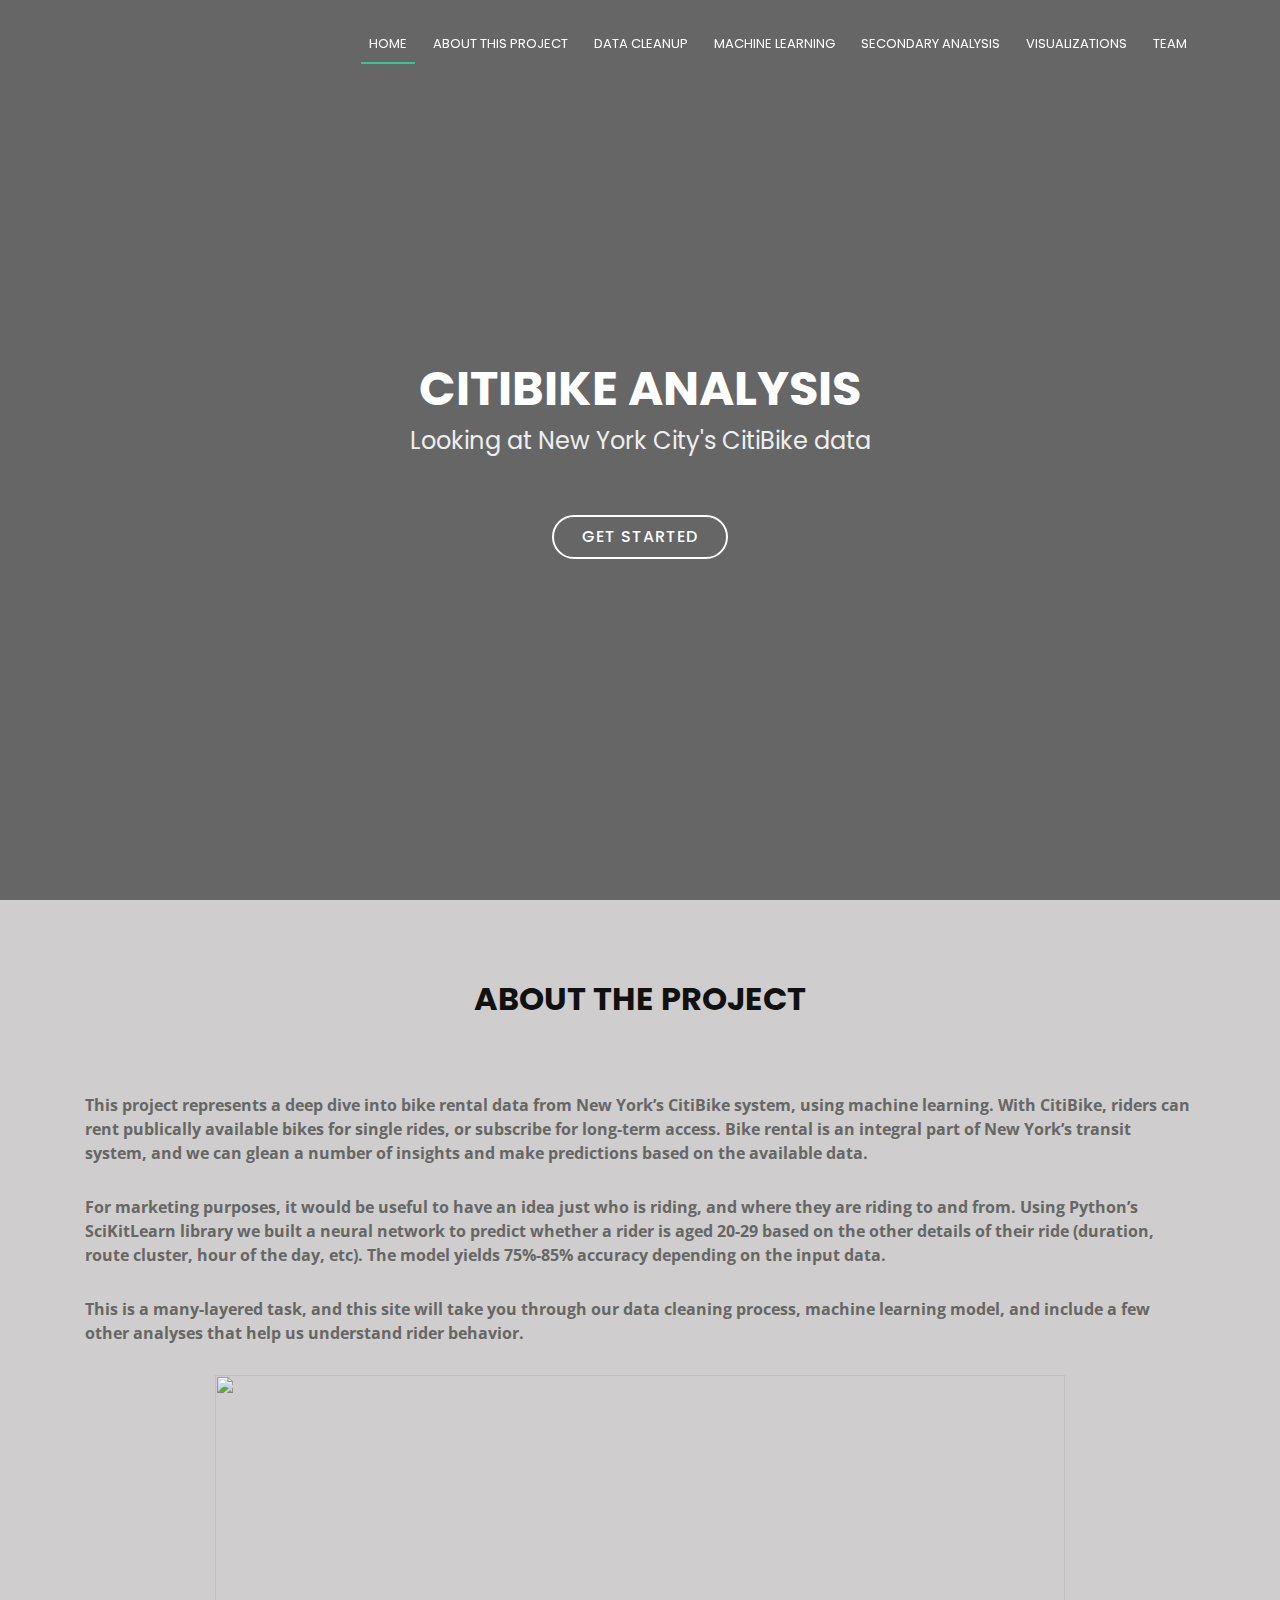
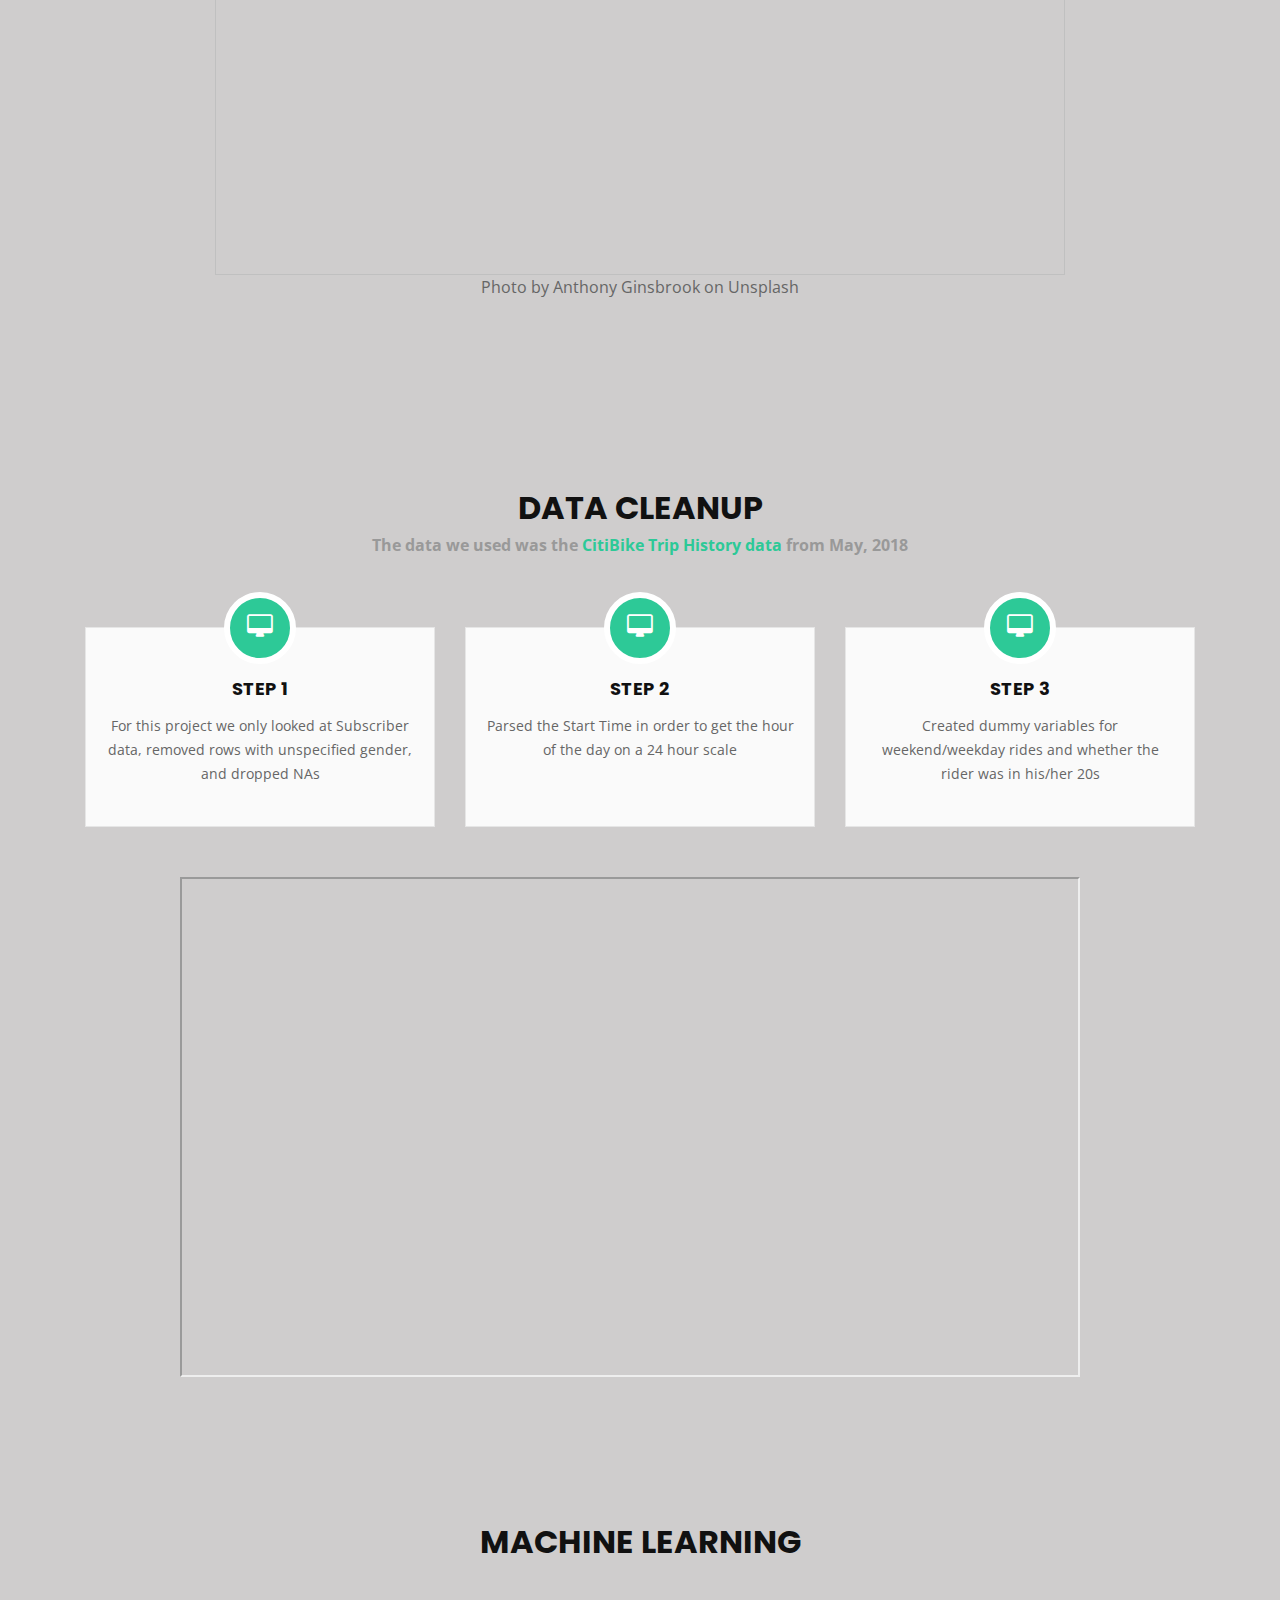
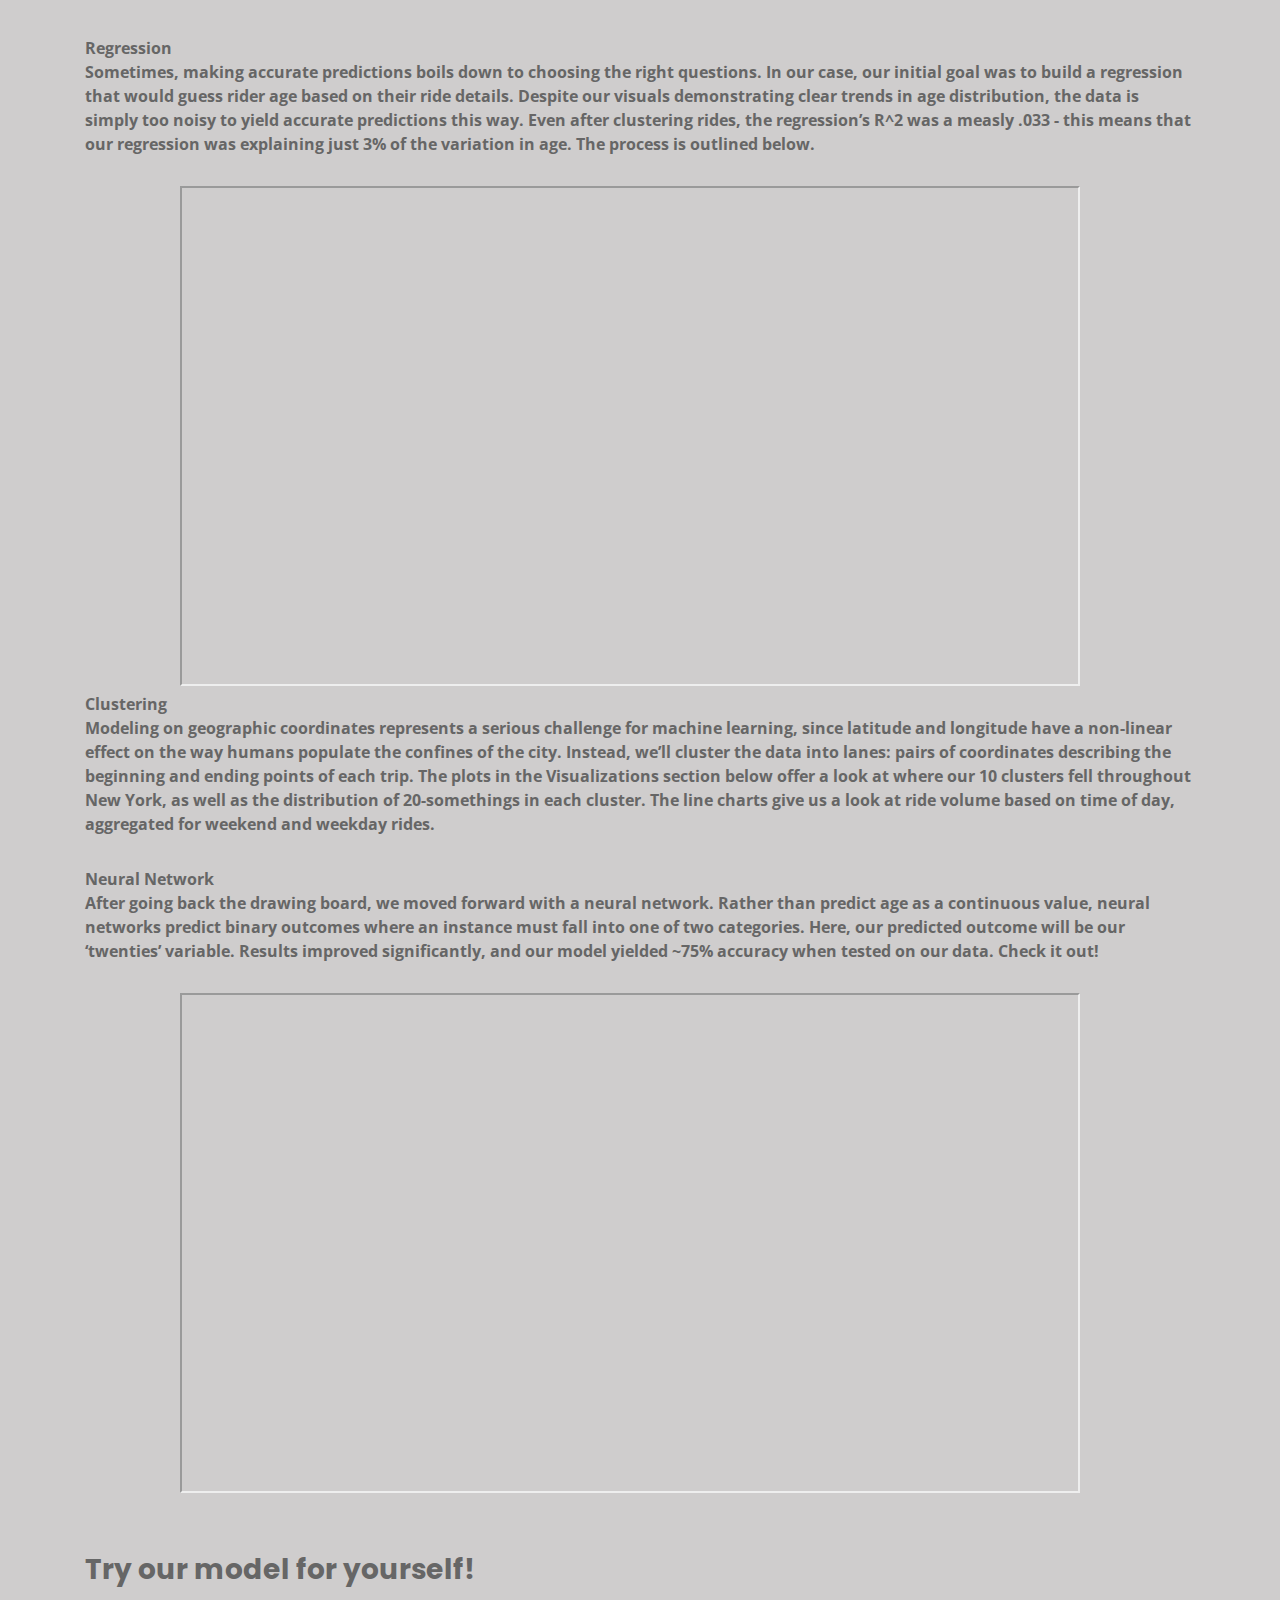
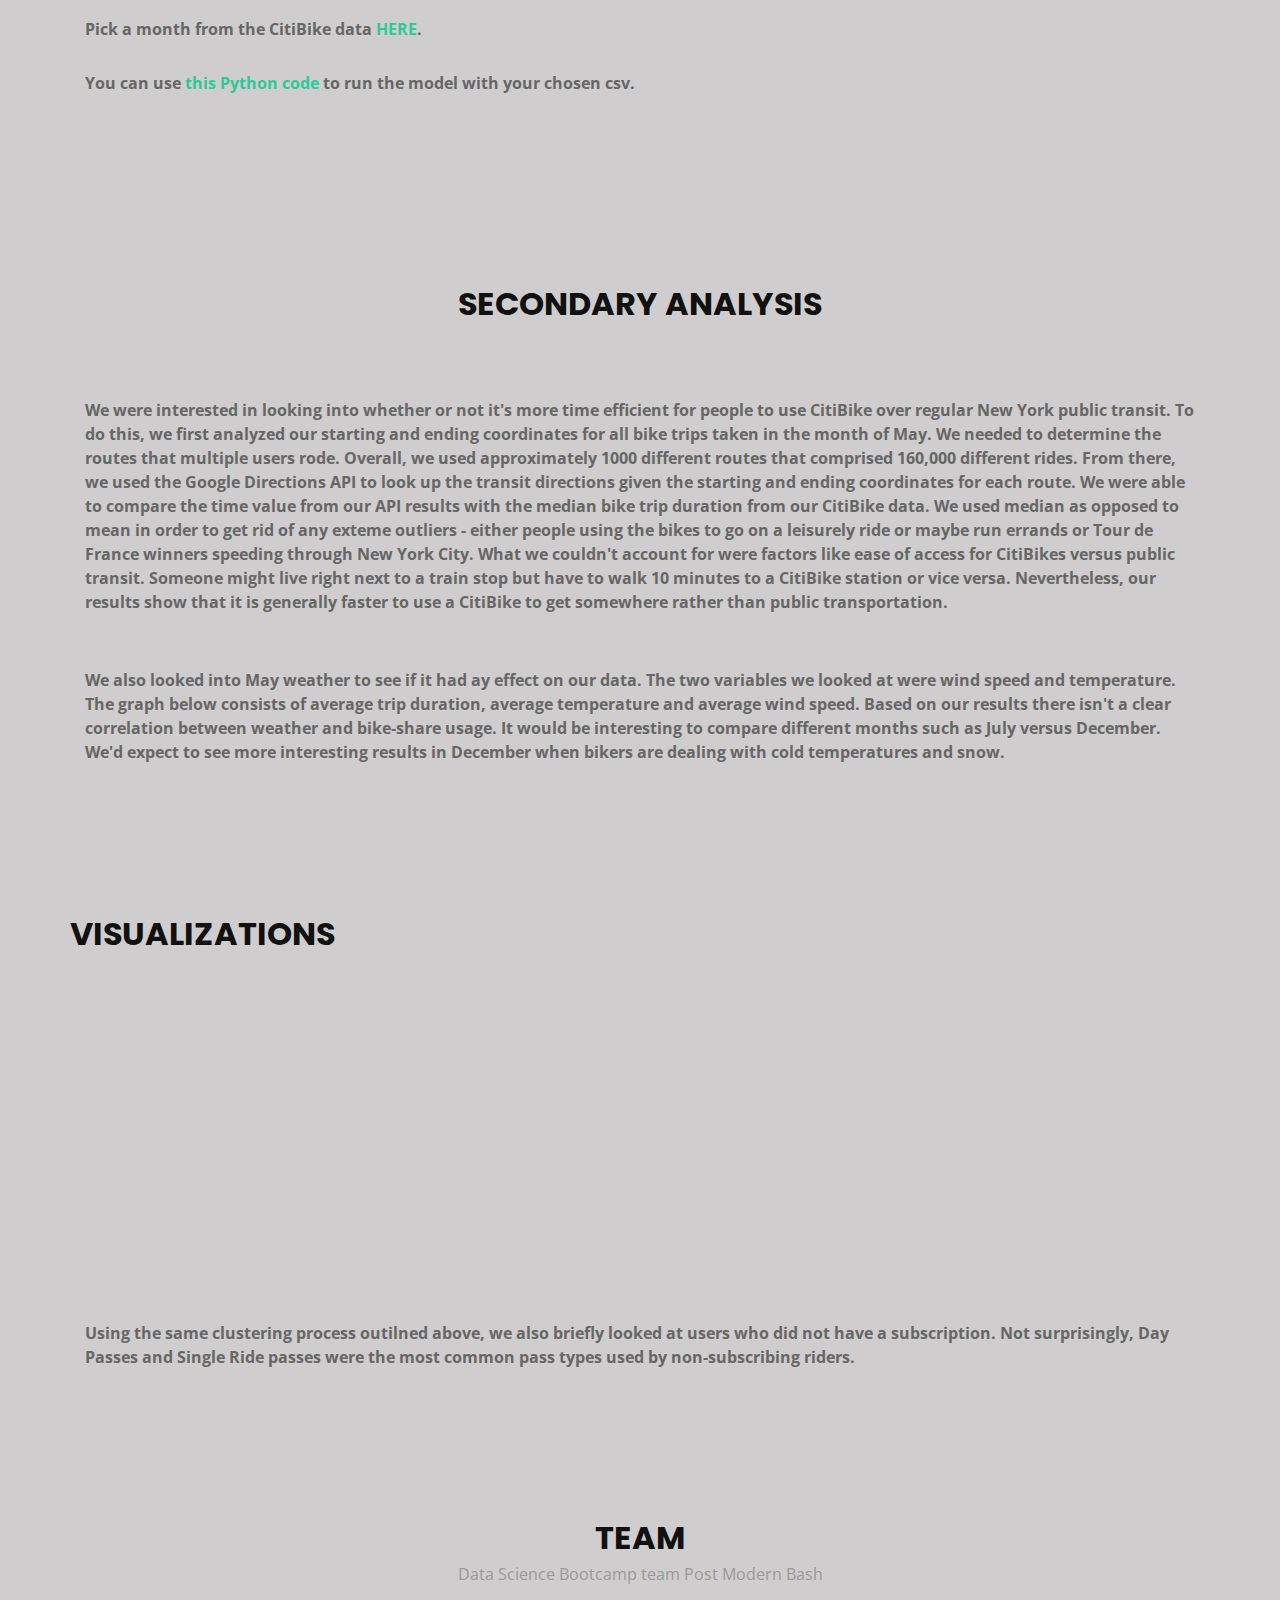
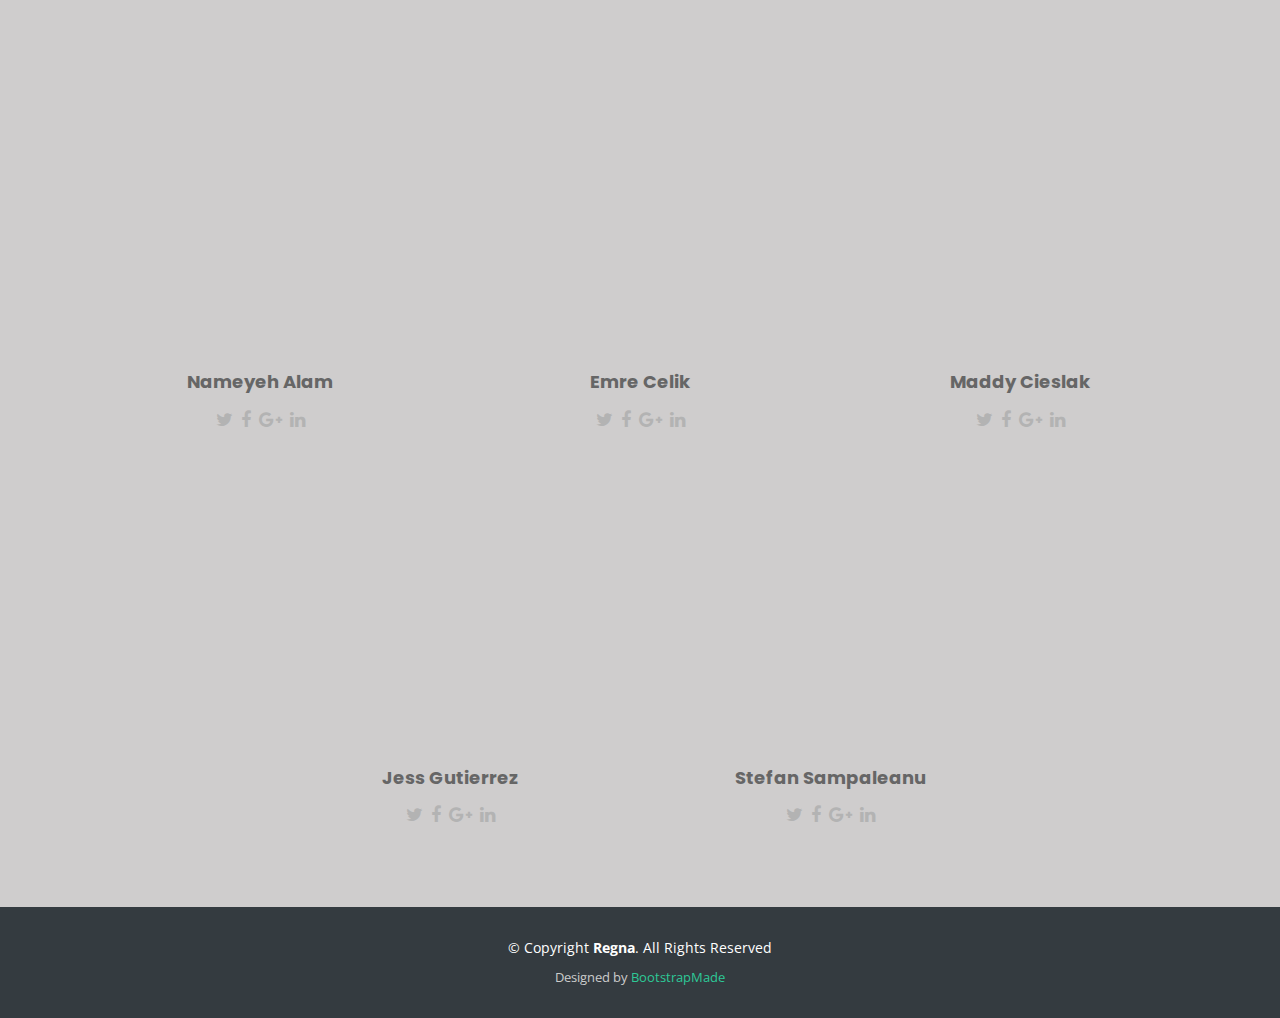
==== commit f7e3dd4c: "updated html" ====
--- a/home.html
+++ b/home.html
@@ -61,8 +61,6 @@
               <li><a href="#visual4">Cluster Map</a></li>
               <li><a href="#visual2">Hourly Traffic</a></li>
               <li><a href="#visual3">Pass Type</a></li>
-			  
-			  
             </ul>
           </li>
           <li><a href="#team">Team</a></li>
@@ -95,15 +93,15 @@
           </div>
           <div class="row">
             <div class="col-lg-12 col-md-6">
-				<p><strong>This project represents a deep dive into bike rental data from New York’s CitiBike system, using machine learning. With CitiBike, riders 
+              <p><strong>This project represents a deep dive into bike rental data from New York’s CitiBike system, using machine learning. With CitiBike, riders 
                  can rent publically available bikes for single rides, or subscribe for long-term access. Bike rental is an integral part of New York’s 
                  transit system, and we can glean a number of insights and make predictions based on the available data.</strong></p>
 
-				<p><strong>For marketing purposes, it would be useful to have an idea just who is riding, and where they are riding to and from. Using Python’s 
+              <p><strong>For marketing purposes, it would be useful to have an idea just who is riding, and where they are riding to and from. Using Python’s 
                  SciKitLearn library we built a neural network to predict whether a rider is aged 20-29 based on the other details of their ride (duration,
                  route cluster, hour of the day, etc). The model yields 75%-85% accuracy depending on the input data.</strong></p>
                 
-				<p><strong>This is a many-layered task, and this site will take you through our data cleaning process, machine learning model, and include a few other
+              <p><strong>This is a many-layered task, and this site will take you through our data cleaning process, machine learning model, and include a few other
                  analyses that help us understand rider behavior.</strong></p>
             </div>
           </div>
@@ -125,7 +123,7 @@
       <div class="container wow fadeIn">
         <div class="section-header">
           <h3 class="section-title">Data Cleanup</h3>
-           <p class="section-description"><strong>The data we used was the <a href="https://s3.amazonaws.com/tripdata/index.html">CitiBike Trip History data</a> from May, 2018</strong></p>
+          <p class="section-description"><strong>The data we used was the <a href="https://s3.amazonaws.com/tripdata/index.html">CitiBike Trip History data</a> from May, 2018</strong></p>
         </div>
         <div class="row">
           <div class="col-lg-4 col-md-6 wow fadeInUp" data-wow-delay="0.2s">
@@ -169,8 +167,6 @@
           <p class="section-description"></p>
         </div>
           <div class="row justify-content-center">
-
-
             <div class="col-lg-12 col-md-6">
               <p><strong>Regression
                 <br>
@@ -179,27 +175,11 @@
                  distribution, the data is simply too noisy to yield accurate predictions this way. Even after clustering rides, the regression’s 
                  R^2 was a measly .033 - this means that our regression was explaining just 3% of the variation in age. The process is outlined below.</strong></p>
             </div>
-			
-			
-			
-			
-			
-			
-			
-			
-          </div>
-
+          </div>
           <div class="row">
             <div class="col-lg-4 col-md-12 offset-md-1 wow fadeInUp">
               <iframe width=900 height=500 src="https://nbviewer.jupyter.org/github/nameyeh/project-three/blob/master/CitiBike_Regression.ipynb"></iframe>
             </div>
-
-
-
-
-
-
-
           </div>
           <div class="row justify-content-center">
               <div class="col-lg-12 col-md-6">
@@ -210,28 +190,12 @@
                    coordinates describing the beginning and ending points of each trip. The plots in the Visualizations section below offer a 
                    look at where our 10 clusters fell throughout New York, as well as the distribution of 20-somethings in each cluster. The line 
                    charts give us a look at ride volume based on time of day, aggregated for weekend and weekday rides.</strong></p>
-
-
-
-
-
-
-
-              </div>
-
+              </div>
           </div>
           <div class="row justify-content-center">
               <div class="col-lg-12 col-md-6">
                   <div class='tableauPlaceholder' id='viz1531404556387' style='position: relative'><noscript><a href='#'><img alt='Cluster Map, colored by Percentage in 20s ' src='https:&#47;&#47;public.tableau.com&#47;static&#47;images&#47;Ci&#47;CitiBike_MachineLearningSupplement&#47;Sheet1&#47;1_rss.png' style='border: none' /></a></noscript><object class='tableauViz'  style='display:none;'><param name='host_url' value='https%3A%2F%2Fpublic.tableau.com%2F' /> <param name='embed_code_version' value='3' /> <param name='site_root' value='' /><param name='name' value='CitiBike_MachineLearningSupplement&#47;Sheet1' /><param name='tabs' value='no' /><param name='toolbar' value='yes' /><param name='static_image' value='https:&#47;&#47;public.tableau.com&#47;static&#47;images&#47;Ci&#47;CitiBike_MachineLearningSupplement&#47;Sheet1&#47;1.png' /> <param name='animate_transition' value='yes' /><param name='display_static_image' value='yes' /><param name='display_spinner' value='yes' /><param name='display_overlay' value='yes' /><param name='display_count' value='yes' /><param name='filter' value='publish=yes' /></object></div>                <script type='text/javascript'>                    var divElement = document.getElementById('viz1531404556387');                    var vizElement = divElement.getElementsByTagName('object')[0];                    vizElement.style.width='100%';vizElement.style.height=(divElement.offsetWidth*0.75)+'px';                    var scriptElement = document.createElement('script');                    scriptElement.src = 'https://public.tableau.com/javascripts/api/viz_v1.js';                    vizElement.parentNode.insertBefore(scriptElement, vizElement);                </script>
-
-
-
-
-
-
-
-              </div>
-
+              </div>
           </div>
           <div class="row justify-content-center">
               <div class="col-lg-12 col-md-6">
@@ -240,48 +204,20 @@
                    After going back the drawing board, we moved forward with a neural network. Rather than predict age as a continuous value, neural 
                    networks predict binary outcomes where an instance must fall into one of two categories. Here, our predicted outcome will be our 
                    ‘twenties’ variable. Results improved significantly, and our model yielded ~75% accuracy when tested on our data. Check it out!</strong></p>   
-
-
-
-
-
-
-
-              </div>
-
+              </div>
           </div>
             <div class="row">
-
               <div class="col-lg-4 col-md-12 offset-md-1 wow fadeInUp">
                 <iframe width=900 height=500 src="https://nbviewer.jupyter.org/github/nameyeh/project-three/blob/master/CitiBike_NeuralNetwork.ipynb"></iframe>
-
-
-
-
-
               </div>
             </div>
             <br>
-
-
-
-
-
-
             <div class="row">
-
-
-
-
-
-
                 <div class="col-lg-12 col-md-6">
                   <p><h3><strong>Try our model for yourself!</strong></h3></p>
                   <p><strong>Pick a month from the CitiBike data <a href="https://s3.amazonaws.com/tripdata/index.html">HERE</a>.</strong></p>
                   <p><strong>You can use <a href="/CitiBike_nn_app.py">this Python code</a> to run the model with your chosen csv.</strong></p>
 
-
-      
       </div>
     </section><!-- #portfolio -->
 
@@ -317,7 +253,7 @@
         </div>
 
       </div>
-<br>
+      <br>
       <div class="container wow fadeInUp">
         <div class="row justify-content-center">
           <div class="col-lg-12 col-md-6">
@@ -339,27 +275,20 @@
 
   </main>
 
-      
   <!--==========================
       Visualizations
     ============================-->
+   
     <section id="visual1">
         <div class="container wow fadeInUp">
             <div class="row">
             <div class="section-header">
                 <h3 class="section-title">Visualizations</h3>
             </div>
-
-
-
-
-
             </div>
         </div>
     </section>
     <section id="visual4">
-
-
         <div class="container wow fadeInUp">
             <div class="row">
                 <div class="col-lg-12 col-md-12">
@@ -370,7 +299,6 @@
     </section>
 
     <section id="visual2">
-
         <div class="container wow fadeInUp">
             <div class="row">
                 <div class="col-lg-6 col-md-6">
@@ -388,11 +316,15 @@
           <div class="row">
               <div class="col-lg-12 col-md-12">
                 <div class='tableauPlaceholder' id='viz1531582964973' style='position: relative'><noscript><a href='#'><img alt='PassTypeClusterMap ' src='https:&#47;&#47;public.tableau.com&#47;static&#47;images&#47;Cu&#47;CustomerClusters_0&#47;PassTypeClusterMap&#47;1_rss.png' style='border: none' /></a></noscript><object class='tableauViz'  style='display:none;'><param name='host_url' value='https%3A%2F%2Fpublic.tableau.com%2F' /> <param name='embed_code_version' value='3' /> <param name='path' value='views&#47;CustomerClusters_0&#47;PassTypeClusterMap?:embed=y&amp;:display_count=y' /> <param name='toolbar' value='yes' /><param name='static_image' value='https:&#47;&#47;public.tableau.com&#47;static&#47;images&#47;Cu&#47;CustomerClusters_0&#47;PassTypeClusterMap&#47;1.png' /> <param name='animate_transition' value='yes' /><param name='display_static_image' value='yes' /><param name='display_spinner' value='yes' /><param name='display_overlay' value='yes' /><param name='display_count' value='yes' /></object></div>                <script type='text/javascript'>                    var divElement = document.getElementById('viz1531582964973');                    var vizElement = divElement.getElementsByTagName('object')[0];                    vizElement.style.width='100%';vizElement.style.height=(divElement.offsetWidth*0.75)+'px';                    var scriptElement = document.createElement('script');                    scriptElement.src = 'https://public.tableau.com/javascripts/api/viz_v1.js';                    vizElement.parentNode.insertBefore(scriptElement, vizElement);                </script>
+                <p><strong>Using the same clustering process outilned above, we also briefly looked at users who did not have a subscription. 
+                  Not surprisingly, Day Passes and Single Ride passes were the most common pass types used by non-subscribing riders. 
+                  </strong>
+                </p>
               </div>
           </div>
       </div>
   </section>
-
+  
   <!--==========================
       Team Section
     ============================-->
